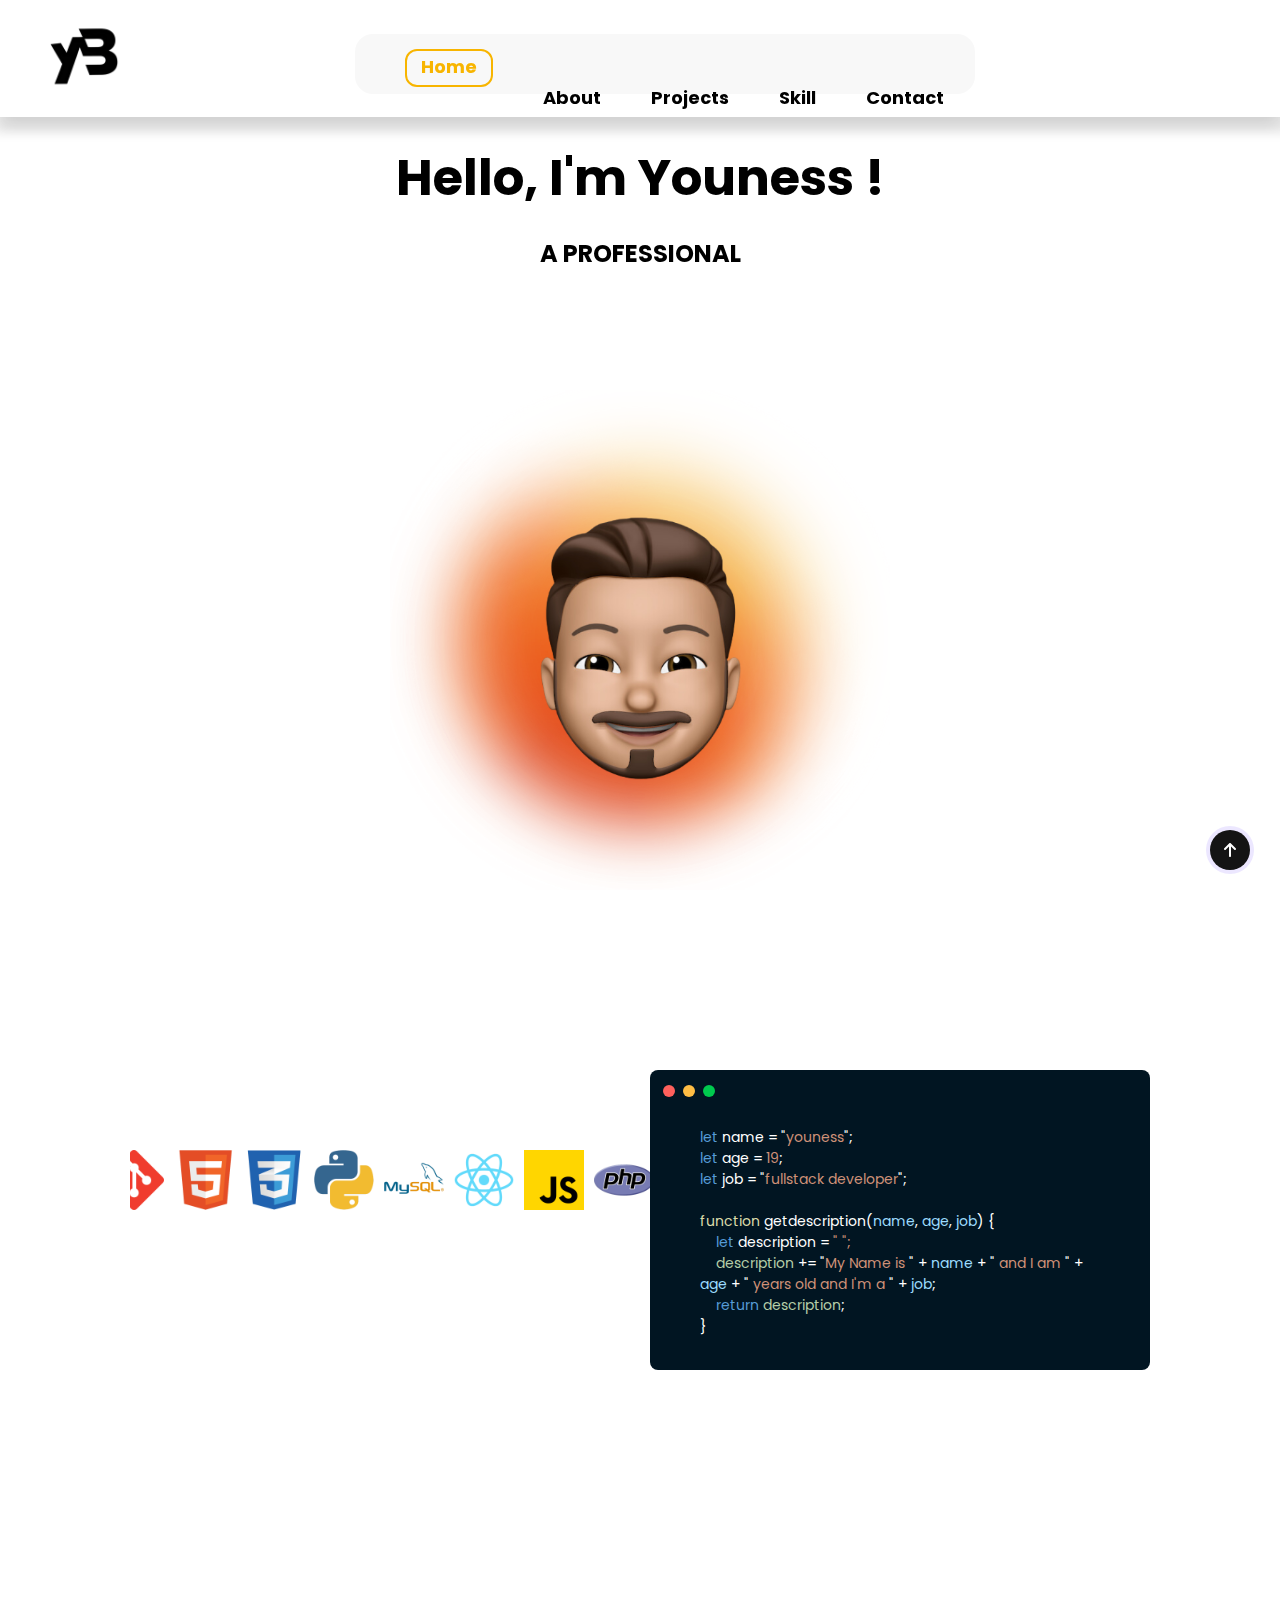
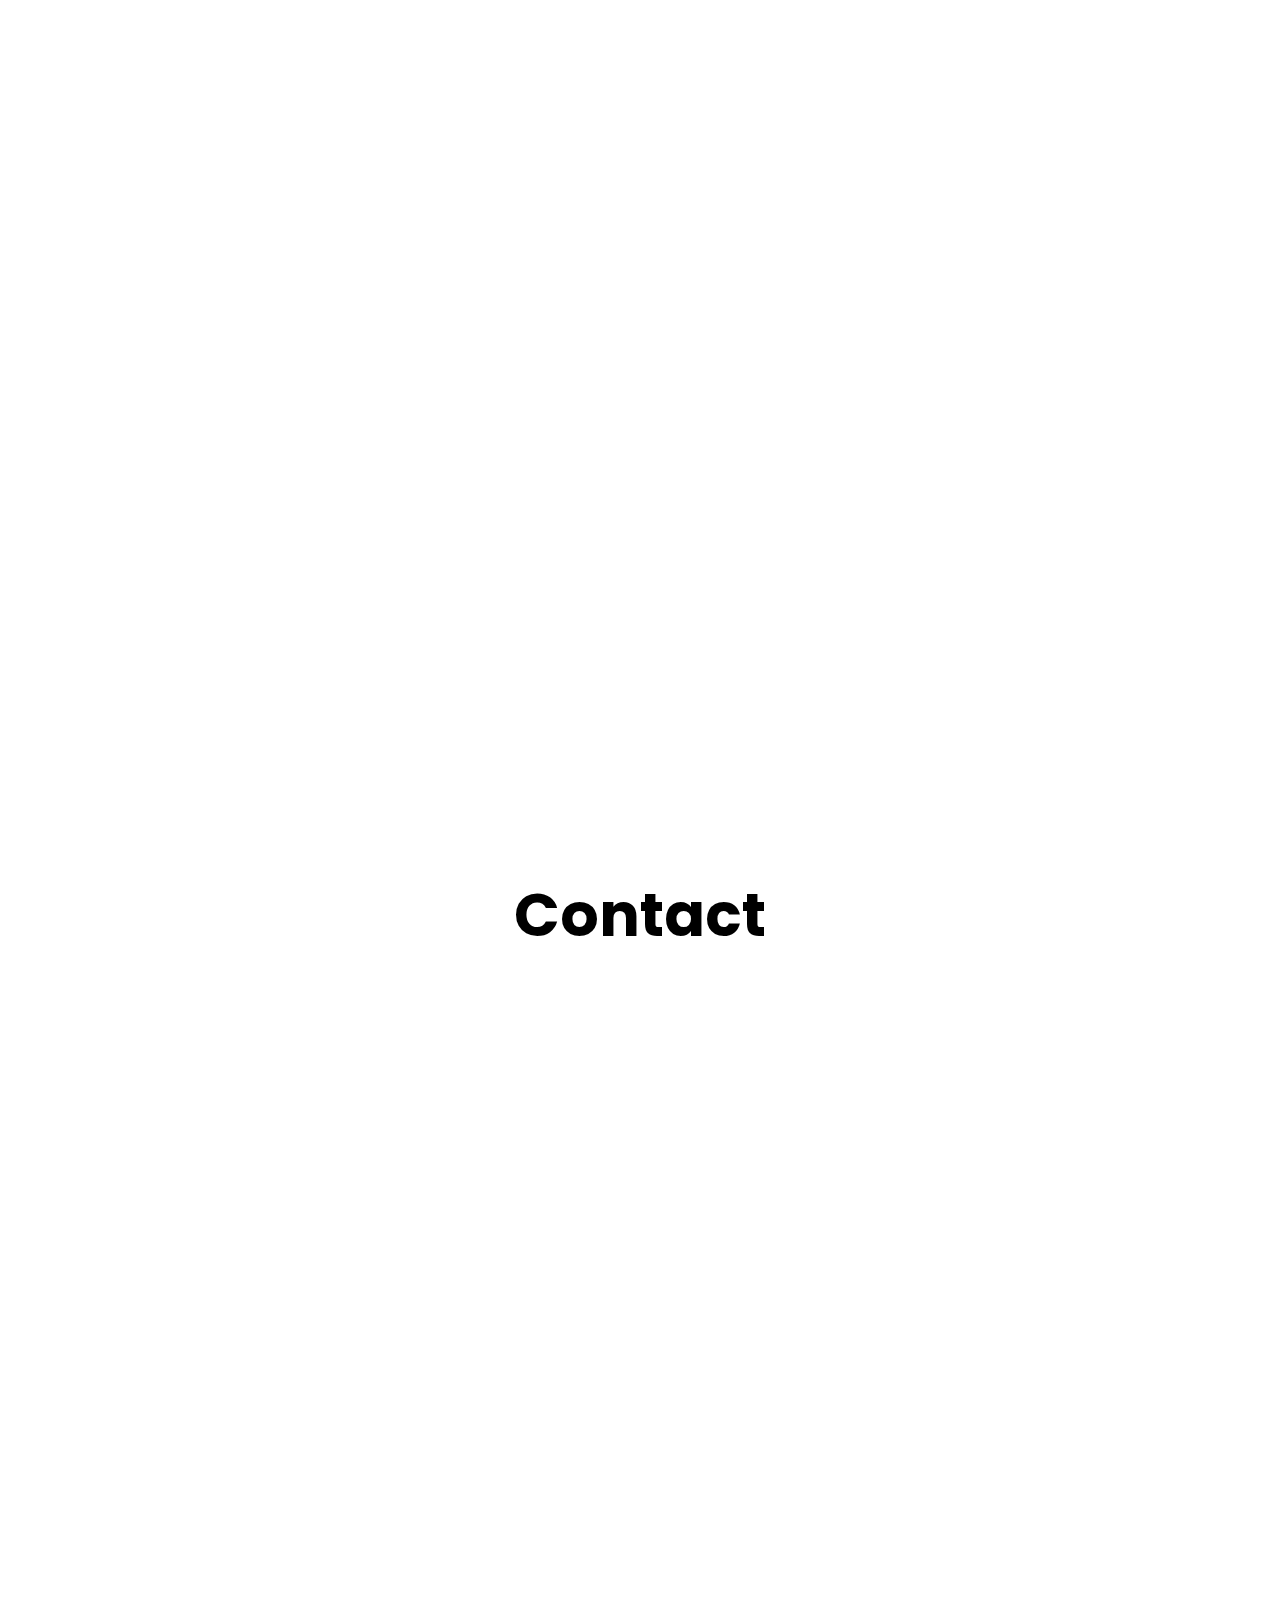
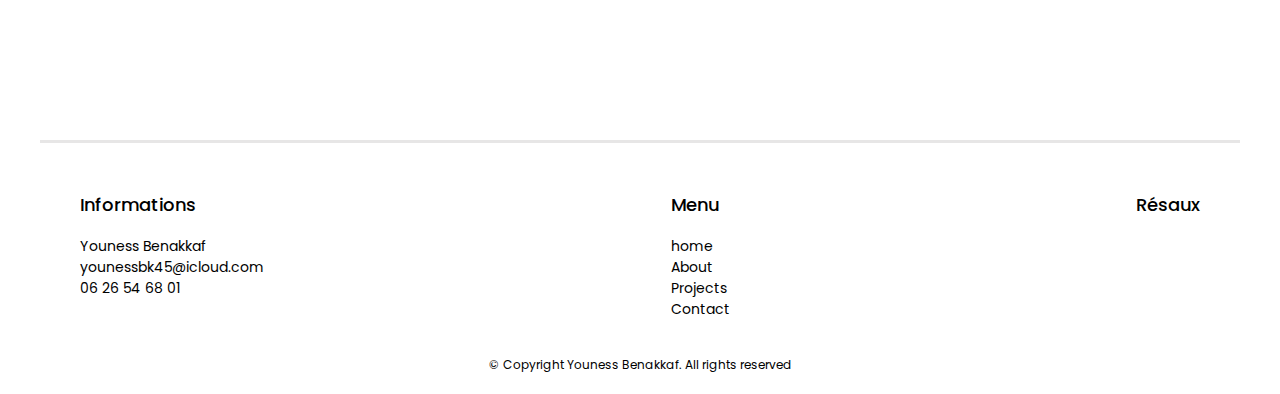
==== index.html @ 7cfbfdf6 "modif css" ====
<!DOCTYPE html>
<html lang="fr">
<head>
    <meta charset="UTF-8">
    <meta name="viewport" content="width=device-width, initial-scale=1.0">
    <link href="https://cdn.jsdelivr.net/npm/bootstrap@5.3.2/dist/css/bootstrap.min.css" rel="stylesheet" integrity="sha384-T3c6CoIi6uLrA9TneNEoa7RxnatzjcDSCmG1MXxSR1GAsXEV/Dwwykc2MPK8M2HN" crossorigin="anonymous">
    <link rel='stylesheet' href='https://cdn-uicons.flaticon.com/2.1.0/uicons-bold-straight/css/uicons-bold-straight.css'>
    <link rel="stylesheet" href="https://cdnjs.cloudflare.com/ajax/libs/font-awesome/6.5.1/css/all.min.css" integrity="sha512-DTOQO9RWCH3ppGqcWaEA1BIZOC6xxalwEsw9c2QQeAIftl+Vegovlnee1c9QX4TctnWMn13TZye+giMm8e2LwA==" crossorigin="anonymous" referrerpolicy="no-referrer" />
    <link rel="preconnect" href="https://fonts.googleapis.com">
    <link rel="preconnect" href="https://fonts.gstatic.com" crossorigin>
    <link href="https://fonts.googleapis.com/css2?family=Poppins:ital,wght@0,100;0,200;0,300;0,400;0,500;0,600;0,700;0,800;0,900;1,100;1,200;1,300;1,400;1,500;1,600;1,700;1,800;1,900&display=swap" rel="stylesheet">
    <link rel="stylesheet" href="index.css">
</head>
<body onload="applyStyleOnLoad()">
 
<header>
    <div class="oui">

        <div class="logo">
            <a href="index.html" onclick="onPageLinkClicked('un')"><img src="images/Design sans titre-69.png" alt="" srcset=""></a>
        </div>

        <div class="pages">
            <div class="infos">
                <a href="index.html" onclick="onPageLinkClicked('un')"><h5 id="un">Home</h5></a>
                <a href="pages/about.html" onclick="onPageLinkClicked('deux')"><h5 id="deux">About</h5></a>
                <a href="pages/projects.html" onclick="onPageLinkClicked('trois')"><h5 id="trois">Projects</h5></a>
                <a href="pages/skill.html" onclick="onPageLinkClicked('cinq')"><h5 id="cinq">Skill</h5></a>
                <a href="pages/contact.html" onclick="onPageLinkClicked('quatre')"><h5 id="quatre">Contact</h5></a>
                
            </div>
        </div>
        <div class="resaux">
            <a href="https://www.linkedin.com/in/youness-benakkaf-334a472b2?utm_source=share&utm_campaign=share_via&utm_content=profile&utm_medium=ios_app"><i class="fab fa-linkedin" ></i></a>
            <a href="https://github.com/ybkk65"><i class="fab fa-github" ></i></a>
            <a href="https://x.com/ybenakkaf?s=21&t=C0I7Cq6pZ4Nnw8e-dBh9cQ"><i class="fa-brands fa-x-twitter "></i></a>
        </div>
    </div>
</header>

<div id="navbarptit">
    <div class="navlog">
        <a href="index.html" onclick="onPageLinkClicked('un')"><img src="images/Design sans titre-69.png" alt="" srcset=""></a>
    </div>
    <div class="offnav">
        <div class="menu-toggle">
            <i class="fas fa-bars"></i>
            <i class="fas fa-times"></i> <!-- Ajout de l'icône croix -->
        </div>
        <div class="offnavcontent">
            <div class="redirection">
                <a href="../index.html" onclick="onPageLinkClicked('un')"><h5 id="un">Home</h5></a>
                <a href="./pages/about.html"  onclick="onPageLinkClicked('deux')"><h5 id="deux">About</h5></a>
                <a href="./pages/projects.html" onclick="onPageLinkClicked('trois')"><h5 id="trois">Projects</h5></a>
                <a href="./pages/skill.html" onclick="onPageLinkClicked('cinq')"><h5 id="cinq">Skill</h5></a>
                <a href="./pages/contact.html" onclick="onPageLinkClicked('quatre')"><h5 id="quatre">Contact</h5></a>
            </div>
            <div class="socialmedia">
                <a href="https://www.linkedin.com/in/youness-benakkaf-334a472b2?utm_source=share&utm_campaign=share_via&utm_content=profile&utm_medium=ios_app"><i class="fab fa-linkedin" ></i></a>
            <a href="https://github.com/ybkk65"><i class="fab fa-github" ></i></a>
            <a href="https://x.com/ybenakkaf?s=21&t=C0I7Cq6pZ4Nnw8e-dBh9cQ"><i class="fa-brands fa-x-twitter "></i></a>
            </div>
        </div>
    </div>
</div>
<main>
    <section class="home">
        <h1 class="hello">Hello, I'm Youness !</h1>
        <h2 class="pro"> A Professional</h2>
        <div class="ecrit">
            <div class="containere">
                <p><span class="typed-text"></span><span class="cursor">&nbsp;</span></p>
            </div>
        </div>            

        <div class="moi">
            <img src="images/Design sans titre-71 2.png" alt="" srcset="">
        </div>
    </section>

    <section class="competence">
        <div id="le_slide">
            <div class="slider-container">
                <div class="slider">
                    <img src="images/1.png" alt="git">
                    <img src="images/2.png" alt="html">
                    <img src="images/3.png" alt="css">
                    <img src="images/4.png" alt="python">
                    <img src="images/5.png" alt="mysql">
                    <img src="images/react.png" alt="react">
                    <img src="images/6.png" alt="javascript">
                    <img src="images/7.png" alt="php">
                    <img src="images/8.png" alt="bootstrap">
                </div>
            </div>
        </div>

        <div class="card">
            <div class="tools">
                <div class="circle">
                    <span class="red box"></span>
                </div>
                <div class="circle">
                    <span class="yellow box"></span>
                </div>
                <div class="circle">
                    <span class="green box"></span>
                </div>
            </div>
            <div class="card__content">
                <p>
                    <span class="keyword">let</span> name = "<span class="string">youness</span>";<br>
                    <span class="keyword">let</span> age = <span class="string">19</span>;<br>
                    <span class="keyword">let</span> job = "<span class="string">fullstack developer</span>";<br><br>
                    
                    <span class="function">function</span> getdescription(<span class="parameter">name</span>, <span class="parameter">age</span>, <span class="parameter">job</span>) {<br>
                        &nbsp;&nbsp;&nbsp;&nbsp;<span class="keyword">let</span> description = <span class="string">" ";</span><br>
                        &nbsp;&nbsp;&nbsp;&nbsp;<span class="variable">description</span> += "<span class="string">My Name is </span>" + <span class="parameter">name</span> + "<span class="string"> and I am </span>" + <span class="parameter">age</span> + "<span class="string"> years old and I'm a </span>" + <span class="parameter">job</span>;<br>
                        &nbsp;&nbsp;&nbsp;&nbsp;<span class="keyword">return</span> <span class="variable">description</span>;<br>
                    }
                </p>
                
            </div>
        </div>
    </section>

    <section class="allCard">
        <div class="line_one">
           
            <div class="skill_container">
                <a href="pages/skill.html" onclick="onPageLinkClicked('cinq')">
                <div class="contenue">
                    <h3>Skill</h3>
                    <p>Discover my skills</p>
                    <img src="images/Design sans titre-71.png" alt="">
                </div>
            </a>
            </div>
           
            <div class="about_container">
                <a href="pages/about.html" onclick="onPageLinkClicked('deux')">
                <div class="contenue">
                    <h3>About Me</h3>
                    <p>Who i’am and what I do</p>
                    <img src="images/Design sans titre-70.png" alt="">
                </div>
            </div>
        </a>
        </div>

        <div class="line_two">
            <div class='projects_container'>
                <a href="pages/projects.html" onclick="onPageLinkClicked('trois')">
                <div class="contenue2">
                    <h3>Projects</h3>
                    <p>Projects i have made</p>
                    <div class="projectContainer">
                        <img src="images/9.png" alt="">
                        <img src="images/10.png" alt="">
                        <img src="images/11.png" alt="">
                        <img src="images/12.png" alt="">
                        <img src="images/13.png" alt="">
                    </div>
                </div>
                <i class="fa-solid fa-angle-right"></i>
            </div>
        </a>
        </div>
    </section>

    <section id="contact">
        <h2>Contact</h2>
        <div class="allContact">
            <div class="contact_container">
                <div class="contenue">
                    <div class="info">
                        <h3>Say,<br>Hello!</h3>
                        <img src="images/Design sans titre-70 copie.png" alt="">
                    </div>
                    <p>Vous souhaitez me contacter?<br>
                        Vous pouvez le faire en cliquant sur le bouton !</p>
                    <button class="learn-more">
                        <span class="circle" aria-hidden="true">
                            <span class="icon arrow"></span>
                        </span>
                        <a href="pages/contact.html" onclick="onPageLinkClicked('quatre')"><span class="button-text">Contact me</span></a>
                    </button>
                </div>
            </div>
        </div>
    </section>
</main>

<footer>

    <div class="footer-container">

        <div class="one">
            <div>
                <p>Informations</p>
            </div>
            
            <div>
                <ul>
                    <li>Youness Benakkaf</li>
                    <li>younessbk45@icloud.com</li>
                    <li>06 26 54 68 01</li>
                    <li></li>
                </ul>
            </div>
        </div>

        <div class="two">
            <div>
                <p>Menu</p>
            </div>
            
            <div>
                <ul>
                    <li>home</li>
                    <li>About</li>
                    <li>Projects</li>
                    <li>Contact</li>
                </ul>
            </div>
        </div>
    
        <div  class="tree">
            <div>
                <p>Résaux</p>
            </div>
            
            <div class="res">
                <a href="https://www.linkedin.com/in/youness-benakkaf-334a472b2?utm_source=share&utm_campaign=share_via&utm_content=profile&utm_medium=ios_app"><i class="fab fa-linkedin" ></i></a>
            <a href="https://github.com/ybkk65"><i class="fab fa-github" ></i></a>
            <a href="https://x.com/ybenakkaf?s=21&t=C0I7Cq6pZ4Nnw8e-dBh9cQ"><i class="fa-brands fa-x-twitter "></i></a>
            </div>
        </div>
        
    </div>


    <span class="footer__copy">
        &#169; Copyright Youness Benakkaf. All rights reserved
      </span>
</footer>

<div class="gotop">
    <button class="button">
        <svg class="svgIcon" viewBox="0 0 384 512">
            <path d="M214.6 41.4c-12.5-12.5-32.8-12.5-45.3 0l-160 160c-12.5 12.5-12.5 32.8 0 45.3s32.8 12.5 45.3 0L160 141.2V448c0 17.7 14.3 32 32 32s32-14.3 32-32V141.2L329.4 246.6c12.5 12.5 32.8 12.5 45.3 0s12.5-32.8 0-45.3l-160-160z"></path>
        </svg>
    </button>
</div>


<script src="scrollreveal.min.js"></script>
<script src="../nav.js"></script>
<script src="index.js"></script>
<script src="https://cdn.jsdelivr.net/npm/gsap@3.12.5/dist/gsap.min.js"></script>
<script src="animations.js"></script>
<script src="https://cdn.jsdelivr.net/npm/bootstrap@5.3.3/dist/js/bootstrap.bundle.min.js" integrity="sha384-YvpcrYf0tY3lHB60NNkmXc5s9fDVZLESaAA55NDzOxhy9GkcIdslK1eN7N6jIeHz" crossorigin="anonymous"></script>

</body>
</html>
---- index.css ----
/*body and all style*/
@media only screen and (max-width: 767px) {
  body {
    overflow-x: hidden;
    margin: 0;
    padding: 0;
  }
}
*{
  font-family: "Poppins", sans-serif;
  z-index: 1;
}
body{
  max-width: 1200px;
margin: 140px auto 0 auto;



}

/*header style*/
/*header style*/
header {
  position: fixed;
  top: 0;
  padding-top: 20px;
  padding-bottom: 20px;
  left: 50%;
  transform: translateX(-50%);
  width: 100%; /* Largeur de 90% de la largeur de la fenêtre */
 /* Largeur maximale de 1200px */
  background-color: white; /* Ajout pour assurer la visibilité */
  z-index: 999; /* Assure que le header reste au-dessus du contenu */

  box-shadow: 2px 8px 10px 8px rgba(0,0,0,0.1),0px 10px 15px -3px rgba(0,0,0,0.1);
  backdrop-filter: blur(12px);
  -webkit-backdrop-filter: blur(12px);
}






#navbarptit{
  display: none;
}


.oui {
  display: flex;
  justify-content: space-between; /* Ajout */
  align-items: center; /* Ajout */
  max-width: 1200px;
  margin: 0 auto;
  padding-left: 15px;
  padding-right: 15px;
  
}


.logo{
  padding-left: 10px;
}
.logo img{
  width: 70px;
 

}

.pages{
  margin-top: 10px;
  display: flex;
  width: 620px;
  height: 60px;
  border-radius: 18px;
  background-color: #F8F8F8;
  
} 

.infos h5{
  font-size: 18px;


} 

.infos{
  display: flex;
  margin: 20px 50px;
  gap: 50px;
}

.infos a{
  text-decoration: none;
  color: black;
}



.resaux{
  display: flex;
  flex-wrap: nowrap;
  
  
}
.resaux i{
  margin-top: 15px;
  margin-right: 10px;
  font-size: 24px;
}

/*MAIN*/

/* section home style */
.home{
  margin-top: 60px;

  margin-bottom: 180px; 
}


.home h1{
margin-bottom: 10px;
font-size: 50px;
text-align: center;  

}
.home h2{
text-align: center;
text-transform: uppercase;
}
:root {
--Primary-Gradient: linear-gradient(125deg, #ff8660 61.79%, #9a33ff 80.51%);
}

.typed-text {
background: var(--Primary-Gradient);
background-clip: text;
-webkit-background-clip: text;
-webkit-text-fill-color: transparent;
font-size: 75px;
}

.ecrit{

text-align: center;

}

.moi img{

width: 500px;
margin-top: -30px;

}
.moi{
display: flex;
justify-content: center;
}



 /* section competence                  ___________________*/

/* section avec le slide */

#le_slide{
  margin-top: 70px;
  margin-bottom: 80px;


}

.slider-container {
  width: 500px;
  overflow: hidden;
  margin: 0 auto;
  padding: 10px;
}

.slider {
  display: flex;
}

.slider img {
  width: 60px;
  height: auto;
  margin-left: 10px;
}

/*card effet fenetre */

.card {
  max-width: 500px;
  height: 300px;
  
  background-color: #011522;
  border-radius: 8px;
  z-index: 2;
  margin-bottom: 60px;
 }

 /*card contenet*/

 .card__content{
  width: 80%;
  margin: 10px auto;
 }
 .card__content p{
  color: white;
  font-size: 14px;
 }
 .keyword {
  color: #569CD6; /* Couleur des mots-clés */
}

.string {
  color: #CE9178; /* Couleur des chaînes de caractères */
}

.function {
  color: #DCDCAA; /* Couleur des noms de fonctions */
}

.parameter {
  color: #9CDCFE; /* Couleur des paramètres de fonction */
}

.variable {
  color: #B5CEA8; /* Couleur des noms de variables */
}

 
 .tools {
  display: flex;
  align-items: center;
  padding: 9px;
 }
 
 .circle {
  padding: 0 4px;
 }
 
 .box {
  display: inline-block;
  align-items: center;
  width: 10px;
  height: 10px;
  padding: 1px;
  border-radius: 50%;
 }
 
 .red {
  background-color: #ff605c;
 }
 
 .yellow {
  background-color: #ffbd44;
 }
 
 .green {
  background-color: #00ca4e;
 }


 .competence{
  display: flex;
  justify-content: center;

 }


/*section allCard */

.allCard{
  margin-top: 250px;
}
.line_one{
  width: 100%;
  display: flex;
justify-content: center;
margin-bottom: 30px;

}

.skill_container{
  height: 300px;
  width: 400px;
  background-color:#F8F8F8;
  border-radius: 18px;
  margin-right: 40px;
  box-shadow: 0px 10px 15px 3px rgba(0,0,0,0.1);
}




.about_container{
    height: 300px;
  width: 400px;
  background-color:#F8F8F8;
  border-radius: 18px;
  box-shadow: 0px 10px 15px 3px rgba(0,0,0,0.1);
  

}

.projects_container{
       height: 250px;
  width: 840px;
  background-color:#F8F8F8;
  border-radius: 18px;
  margin-bottom: 60px;
  box-shadow: 0px 10px 15px 3px rgba(0,0,0,0.1);
}

.line_two{
  display: flex;
  justify-content: center;
}

.contenue{
  margin-top:20px;
  text-align: center;
}

.contenue img{
  width: 200px;
  margin-top: -20px;
  
}
.contenue2{
 margin-top: 20px;
 margin-left: 20px;
}

.projects_container i{
  display: flex;
  justify-content: end;
  font-size: 25px;
  margin: 22px;
  margin-top: -100px;
}

.projectContainer img{
  width: 110px;
 border-radius: 12px;
 margin-left: 10px;
 box-shadow: 0px 10px 15px -15px rgba(0,0,0,0.1);
}








/* Bouton de retour en haut de page */
.button {
  width: 40px;
  height: 40px;
  border-radius: 50%;
  background-color: rgb(20, 20, 20);
  border: none;
  font-weight: 600;
  display: flex;
  align-items: center;
  justify-content: center;
  box-shadow: 0px 0px 0px 4px rgba(180, 160, 255, 0.253);
  cursor: pointer;
  transition-duration: 0.3s;
  overflow: hidden;
  position: relative;
}

.svgIcon {
  width: 12px;
  transition-duration: 0.3s;
}

.svgIcon path {
  fill: rgb(255, 255, 255);
}

.button:hover {
  width: 140px;
  border-radius: 50px;
  transition-duration: 0.3s;
  background-color: rgb(181, 160, 255);
  align-items: center;
}

.button:hover .svgIcon {
  transition-duration: 0.3s;
  transform: translateY(-200%);
}

.button::before {
  position: absolute;
  bottom: -20px;
  content: "Back to Top";
  color: white;
  font-size: 0px;
}

.button:hover::before {
  font-size: 13px;
  opacity: 1;
  bottom: unset;
}

.gotop {
  position: fixed;
  bottom: 30px;
  right: 30px;
  z-index: 999;
}

/*contact button style */

button {
  position: relative;
  display: inline-block;
  cursor: pointer;
  outline: none;
  border: 0;
  vertical-align: middle;
  text-decoration: none;
  background: transparent;
  padding: 0;
  font-size: inherit;
  font-family: inherit;
 }
 
 button.learn-more {
  width: 12rem;
  height: auto;
 }
 
 button.learn-more .circle {
  transition: all 0.45s cubic-bezier(0.65, 0, 0.076, 1);
  position: relative;
  display: block;
  margin: 0;
  width: 3rem;
  height: 3rem;
  background: #303dec;
  border-radius: 1.625rem;
 }
 
 button.learn-more .circle .icon {
  transition: all 0.45s cubic-bezier(0.65, 0, 0.076, 1);
  position: absolute;
  top: 0;
  bottom: 0;
  margin: auto;
  background: #fff;
 }
 
 button.learn-more .circle .icon.arrow {
  transition: all 0.45s cubic-bezier(0.65, 0, 0.076, 1);
  left: 0.625rem;
  width: 1.125rem;
  height: 0.125rem;
  background: none;
 }
 
 button.learn-more .circle .icon.arrow::before {
  position: absolute;
  content: "";
  top: -0.29rem;
  right: 0.0625rem;
  width: 0.625rem;
  height: 0.625rem;
  border-top: 0.125rem solid #fff;
  border-right: 0.125rem solid #fff;
  transform: rotate(45deg);
 }
 
 button.learn-more .button-text {
  transition: all 0.45s cubic-bezier(0.65, 0, 0.076, 1);
  position: absolute;
  top: 0;
  left: 0;
  right: 0;
  bottom: 0;
  padding: 0.75rem 0;
  margin: 0 0 0 1.85rem;
  color: #282936;
  font-weight: 600;
  line-height: 1.6;
  text-align: center;
 }
 
 button:hover .circle {
  width: 100%;
 }
 
 button:hover .circle .icon.arrow {
  background: #fff;
  transform: translate(1rem, 0);
 }
 
 button:hover .button-text {
  color: #fff;
 } 

 /*contact section style */

 #contact{
  margin-top: 100px;
  margin-bottom: 250px;
  
 }

 #contact h2{
  text-align: center;
  font-size: 60px;
  padding: 50px;
  padding-bottom: 80px;
 }


 .allContact{
  display: flex;
  justify-content: center;
  margin: 0 auto;
 
 }

 .contact_container{
      height: 400px;
  width: 500px;
  background-color:#F8F8F8;
  border-radius: 18px;
  box-shadow: 0px 10px 15px 3px rgba(0,0,0,0.1);
  
  
 } 

 .contact_container .contenue{ 
  padding-left: 30px;
 }
 .contact_container p{
  text-align: start;
  width: 80%;
  margin : 0 auto;
 }
 
.info{
  padding: 20px 0;
  display: flex;
  width: 80%;
  margin : 0 auto;

}
 .info img{
  width: 80px;
  height:  80px;
  margin-left: 30px;
  margin-top: 10px;
 }

 .info h3{ 

  font-size: 44px;
  text-align: left;

 }

.learn-more{
  margin-top: 80px;
  padding-left: -30px;
} 

/*footer-container*/

.footer-container{
  display: flex;
  justify-content: space-between;
  border-top:#e7e6e6 solid 3px;

}

.footer-container ul {
  list-style-type: none;
}
.footer-container li {
  font-size: 14px;
}
.footer-container p {
  font-size: 18px;
 font-weight: 500;
}
.one, .two, .tree {
  text-align: left;
  margin-top: 30px;
}

.one ul,
.two ul {
  padding-left: 0;
}

.one {
  padding-left : 40px;
}
.tree {
  padding-right: 40px;
}


.footer__copy{
  display: flex;
  justify-content: center;
  padding: 20px;
  font-size: 12px;
}

a{
  text-decoration: none;
  color: black;
}



/* Bouton "CV" */
.download-button {
  position: relative;
  color: rgb(19, 19, 19);
  font-size: 15px;
  font-weight: 600;
  z-index: 1;
  background-color: white;
  border: none;
  border-radius: 10px;
}

.download-button .docs {
  display: flex;
  align-items: center;
  justify-content: space-between;
  gap: 10px;
  min-height: 40px;
  padding: 0 10px;
  border-radius: 4px;
  z-index: 1;
  background-color: #F8F8F8;
  border: solid 1px #e8e8e82d;
  transition: all 0.5s cubic-bezier(0.77, 0, 0.175, 1);
}

.download-button:hover {
  box-shadow: rgba(233, 233, 233, 0.555) 0px 54px 55px,
    rgba(0, 0, 0, 0.12) 0px -12px 30px, rgba(0, 0, 0, 0.12) 0px 4px 6px,
    rgba(0, 0, 0, 0.17) 0px 12px 13px, rgba(0, 0, 0, 0.09) 0px -3px 5px;
}

.download {
  position: absolute;
  inset: 0;
  display: flex;
  align-items: center;
  justify-content: center;
  margin: 0 auto;
  z-index: -1;
  width: 60%;
  margin-top: 10%;
  height: 80%;
  transform: translateY(0%);
  background-color: #01e056;
  transition: all 0.5s cubic-bezier(0.77, 0, 0.175, 1);
  cursor: pointer;
}

.download-button:hover .download {
  transform: translateY(100%);
}

.download svg polyline,
.download svg line {
  animation: docs 1s infinite;
}

@keyframes docs {
  0% {
    transform: translateY(0%);
  }

  50% {
    transform: translateY(-15%);
  }

  100% {
    transform: translateY(0%);
  }
}

@media screen and (max-width: 940px) {


  body{
    margin: 0;
    
    overflow-x: hidden;
    padding: 0;
 
  }

  header{
    top: 0;
   
  }




 
  .home{
    padding-top: 60px;
  }

  .home h1 {
    font-size: 36px;
  }

  .typed-text {
    font-size: 50px;
  }

  .moi img{
    max-width: 340px;
    margin-top: 15px;
  }

  .competence{
    display: flex;
    flex-direction: column;
    margin-top: -150px;
    
  }

.card{
  max-width: 500px ;
  width: 85%;
  margin: 0 auto;
}



.line_one{  
  display: flex;
  flex-direction: column;
}

.skill_container{
  width: 90%;
  margin: 30px auto;
}

.about_container{
  width: 90%;
  margin: 30px auto;
}

.projects_container{
  width: 90%;
  margin: 30px auto;
  
}

.projectContainer{
  width: 90%;

  display: flex;
  overflow-x: scroll;
}

.projects_container i{
  margin-top: -70px;
  margin-right: -0.1px;
}

.slider-container {
  width: 100%;
}

#contact {
  margin-top: 30px;
}
#contact h2{
  font-size: 40px;
  
}

.contact_container{
  width: 90%;
  margin: 30px auto;
}



li{
  margin-bottom: 3px;
  font-size: 14px;
}

.tree{
  text-align: center;
}
.res{
  display: flex;
 justify-content: center;
 margin-right: -7px;
  
  
}
.res i{
  margin-right: 10px;
  font-size: 16px;
}

.footer__copy{
  font-size: 10px;
}


.resaux{
  display: none;
}


.oui {
  display: flex;
flex-direction: column;
  
}

.logo img{
  margin-top: -16px;
  width: 40px;
}
.logo{
  padding-left: 20px;
}

.two p {
  font-size: 14px;
}

.two li{
  font-size: 11px;
}
.one p {
  font-size: 14px;
}

.one li{
  font-size: 11px;
}

.tree p {
  font-size: 14px;
}

.slider-container{
  width: 80%;
}

.info h3{
  font-size: 30px;
}

.info p{
  font-size: 20px;
}


#formulaire{
  margin-top: 20px;
  padding-bottom: 80px;


}
}

/*about pâge*/

#aboutme{
  width: 90%;
  margin: 0 auto;
}
.description_1{
  display: flex;
  
  justify-content: space-between;
  margin-top: 80px;
  margin-bottom: 70px;
}

.maphoto img{
  max-width: 390px;
  border-radius: 200px;
}

.contenuDescription{
  max-width: 570px;
  
}
.animated-text {
  background: #FF15AD;
  background: linear-gradient(to right, #FF15AD 0%, #FF7F04 84%);
  -webkit-background-clip: text;
  -webkit-text-fill-color: transparent;
  

}



.contenuDescription h2  {
  margin-bottom: 40px;
  padding-top: 50px;
}

.parcour_1{
  width: 700px;
  background-color: #F8F8F8;
  border-radius: 12px;
  padding: 30px;
 margin-left: 25px;
 margin-bottom: 50px;
 margin-top: 30px;
 box-shadow: 0px 10px 15px 3px rgba(0,0,0,0.1);
}
.ensemble{
  display:flex;
  margin: 50px;
}

.contenue_1 h3{
  margin-bottom: 20px;
  font-size: 25px;
  font-weight: 700;
  background: #177CCF;
background: linear-gradient(to right, #177CCF 0%, #3ECDCF 100%);
-webkit-background-clip: text;
-webkit-text-fill-color: transparent;

}

.btncontact h3{
font-weight: 800;
}

.contenue_1 h5{
  font-weight: 500;
  margin-bottom: 15px;
  background: #FCEABB;
  background: linear-gradient(to right, #FCEABB 0%, #FCCD4D 0%, #F8B500 51%, #FBDF93 100%);
  -webkit-background-clip: text;
  -webkit-text-fill-color: transparent;
  

}

.contenue_1 li{
  font-weight: 300;

  
}

.contenue_1 ul{
  padding-left: 0;
   
  
}

.btncontact{
  display: flex;
  border-top: 2px solid #e7e6e6;
  padding-top: 80px;
  margin-bottom: 80px;
  width: 100%;

  
}

.lesdeux{
  width: 90%;
  margin: 0 auto;
  display: flex;
  gap: 6%;
}


.btncontact h5 {
  margin-left: 120px;
  width: 115px;
  margin-top: 25px;
  background-color: #F8B500;
  border-radius: 16px;
  color: white;
  transition: all 0.8s cubic-bezier(0.15, 0.83, 0.66, 1);
  font-size: 20px;
  font-weight: 400;
   text-align:center;
   padding: 8px 12px;
}

.btncontact h5:hover {
  transform: scale(1.06);
}

.codalogo{
  margin-right: 60px;
  margin-top: 50px;

}
.codalogo img{
  border-radius: 180px;
  width: 70px;
  margin-top: 40px ;
  margin-bottom: 20px;

  
}
.codalogo p{
  font-size: 14px;
}

.contenuDescription h1{
  font-size: 36px;
}
.Etudes h2{
  font-size: 36px;
  background: #0DFCE0;
  background: radial-gradient(ellipse farthest-side at bottom left, #0DFCE0 0%, #0E65CF 100%);
  -webkit-background-clip: text;
  -webkit-text-fill-color: transparent;
  
  
}
.Etudes p {
  font-weight: 400;
  margin-top: 20px;
}

.Etudes{
  margin-bottom: 80px;
  margin-top: 140px;
}

.maincontact{
  margin: 0 auto;
}

@media screen and (max-width: 1000px) {

  .contenuDescription {
    margin: 0 auto;
  }
  .contenuDescription p{
   width: 100%;
  }

  .description_1{
    display: flex;
  flex-wrap: wrap; 
  } 

  .maphoto{
    margin: 40px auto;
  }
  .maphoto img{
    width: 400px;
  
  }
  .codalogo{
    margin-right: 30px;
  }
  .contactandimg{
    display: flex;
  flex-wrap: wrap;
  justify-content: center;
margin: 0 auto;


   
  }

  #formulaire{
    margin-top: 20px;
  
  
  }


  .contactandimg{
    padding-left: 0;
    
    
     
    }
    
    .salut h3{
     text-align: center;
     
    }

    .salut img{
      margin-bottom: -210px;
      margin-left: -20px;
      
    }
}

@media screen and (max-width: 767px) {

 .contenuDescription p{
  font-size: 14px;
 }
 .maphoto img{
  max-width: 320px;
}


.ensemble{
  display: flex;
  flex-wrap: wrap;
  margin: 0;
  margin-left: -10px;
}

.parcours{
  margin-top: -80px;
  padding-bottom: 40px;
}

.parcours{
margin-left: 8px ;
margin-bottom: 15px;
}

.parcour_1{
  margin-left: 0;
  margin: 0 auto;
}

.btncontact {
  display: flex;
  margin-top: 30px;
  padding-top: 50px;
  margin-bottom: 50px;
}

.btncontact h3{
  margin-top: 14px;
  font-size: 14px;
  width: 100%;
  
  }


.btncontact h5{
  margin-left: 0;
  margin-top: 25px ;
  padding: 5px 0px;
  background-color: #F8B500;
  border-radius: 16px;
  color: white;
  font-size: 14px;
  text-align: center;
  
}

.codalogo img{
  width: 45px;
}
input{
  max-width: 80%;
  margin: 15px auto;
}

label{
  max-width: 80%;
  margin-left: 10%;
}

textarea{
  max-width: 80%;
  margin-left: 10%;
}


.salut img{
margin-bottom: -170px;
margin-top: -100px;
}

.salut{
  margin: 0 auto;
width: 80%;
}

.titrecontact{
  margin: 0 auto;
  
}

.salut{
  display: flex;
  flex-wrap: wrap-reverse;
  justify-content: center;
 

}




}

/* form contact style */

#formulaire{
  margin-top: 120px;
  
  margin-bottom: 20px;

  

}


@media screen and (min-width: 1000px) {

.maincontact{
  height: 80vh;
}
}

.champ{
  display: flex;
  flex-direction: column;

}



label{
  color:#FFC02C;
}




textarea:focus {
  outline: none;
}
input:focus {
  outline: none;
}
input{
  width: 400px;
  height: 50px;
  margin-bottom: 15px;
  border:  0px;
  border-bottom: solid 1px #FFC02C;
  font-weight: 300;
  color: rgb(166, 166, 166);
}

textarea{
  width: 400px;
  height: 200px;
  border:  0px;
  border-bottom: solid 1px #FFC02C; 
  color: rgb(166, 166, 166);
}

.envoyer{
  margin-top: 20px;
  display: flex;
  justify-content: center;
}

.envoyer input{
  width: 100px;
  border: none;
  border-radius: 18px;
  background-color:#FFC02C;
  color: white;
  font-size: 16px;
  height:40px;
  transition: all 0.8s cubic-bezier(0.15, 0.83, 0.66, 1);
}




.envoyer input:hover {
transform: scale(1.06);
}


.contactandimg{
  display: flex;
  width: 0 auto;
  justify-content: center;
  width: 90%;
gap: 90px;
margin-top: 50px;
margin-left: 30px;
margin-right: 30px;



 
}

.salut img{
  margin-top: -50px;
width: 100%;
height: auto;
}

.salut h3{
  margin-bottom: -50px;
  text-align: center;
  margin-top: 80px;
  font-size: 40px;
  background: #FFC02C;
background: linear-gradient(to bottom left, #FFC02C 38%, #FF0000 90%);
-webkit-background-clip: text;
-webkit-text-fill-color: transparent;

  
}


/* skill page css */

.losange{
  
  width: 380px;
display: flex;
 transform: rotate(45deg);

}
.aligner{
  margin-top: 100px;
  margin-bottom: 150px;
  display: flex;
  justify-content: center;
}
.skillcard{
  width: 120px;
  height: 120px;
  background-color:#F8F8F8;
  border-radius: 12px;
  box-shadow: 0px 10px 15px 3px rgba(0,0,0,0.1);
  transition: all 0.8s cubic-bezier(0.15, 0.83, 0.66, 1);
}






.skillcard:hover {
transform: scale(1.06);
}

.skillcard img {
  transform: rotate(-45deg);
  width: 60px;
  margin: 30px;

}
.etage1 .skillcard{
  margin: 10px;
}

.etage2 .skillcard{
  margin: 10px 10px 10px 0;
}

.etage3 .skillcard{
  margin: 10px 10px 10px 0;
}



.ls{
  margin: 0px auto;
  width: 90%;

}
.ls h3{
  font-weight: 500;
  font-size: 44px;
  
  margin-top: 60px;
  margin-bottom: 30px;
  background: #24CCCF;
background: linear-gradient(to right, #24CCCF 27%, #CC38CF 100%);
-webkit-background-clip: text;
-webkit-text-fill-color: transparent;

}

.ls p{
  width: 70%;
  
}


@media screen and (max-width:767px){


  .losange{
 
    justify-content: center;
  display: flex;
   transform: rotate(45deg);
  
  }
  .aligner{
    margin-top: 100px;
    margin-bottom: 150px;
    display: flex;
    justify-content: center;
  }
  .skillcard{
    width: 70px;
    height: 70px;
    background-color:#F8F8F8;
    border-radius: 12px;
    box-shadow: 0px 10px 15px 3px rgba(0,0,0,0.1);
    transition: all 0.8s cubic-bezier(0.15, 0.83, 0.66, 1);
  }
  
  .skillcard img {
    transform: rotate(-45deg);
    width: 40px;
    margin: 16px;
  
  }

  .ls{
    padding-top: 30px;
  }

  .ls p {
 width: 100%;
    font-size: 15px;

  }

  .ls h3{
     font-size: 34px; 
     margin-top: 100px;
     
  }
  #formulaire{
    margin-top: 20px;
  
  
  }

  .interpro span{
    font-size: 36px !important;
  }

  .salut h3{
    margin-top: 140px;
  }

  .salut img{
    margin-top: 10px;
  }
}


@media screen and  (max-width: 767px){


header{
  display: none;
}
#navbarptit {
    
    height: 70px;
    display: flex;
    justify-content: space-between;
    position: fixed;
    top: 0;
    box-shadow: 2px 8px 10px 8px rgba(0,0,0,0.1),0px 10px 15px -3px rgba(0,0,0,0.1);
    backdrop-filter: blur(12px);
    -webkit-backdrop-filter: blur(12px);
    padding: 0;
    margin: 0;
    z-index: 999;
}

.navlog img {
    width: 50px;
    margin: 10px 20px;
}

.offnavcontent {
    display: none;
    position: relative; /* Ajout de position relative */
}

.menu-toggle {
    cursor: pointer;
    
}

.fa-bars{
  margin: 20px 30px;
    font-size: 25px;
    right: 0;
    position: absolute;
}

.fa-times {
    display: none;
    position: absolute; /* Position absolue */
    z-index: 999; /* Placer l'icône de la croix au-dessus de tout */
    
}

.show {
    display: block;
}


#navbarptit {
  width: 100%;
}

.offnav {
  width: 100%;
}

.offnavcontent {
  width: 100%;
}

    .offnavcontent.active {
        display: block;
        position: relative; 
        max-width: 100vw; 
        position: fixed; 
        top: 0; 
        left: 0;
        right: 0;
        z-index: 500;
        padding: 30px;
        height: 100vh;
        box-shadow: 2px 8px 10px 8px rgba(0,0,0,0.1),0px 10px 15px -3px rgba(0,0,0,0.1);
        backdrop-filter: blur(24px);
        -webkit-backdrop-filter: blur(24px);
        z-index: 7;
    }

    .fa-bars.hide {
        display: none;
        
    }

    .fa-times.show {
        display: block;
        position: absolute; /* Position absolue */
        z-index: 999; /* Placer l'icône de la croix au-dessus de tout */
        margin: 30px;
        color: rgb(0, 0, 0);
        font-size: 25px;
        left:0;
    }


    .redirection a{
        color: black;
        text-decoration: none;
        font-size: 20px;
        
    }
    .redirection h5{
      margin-bottom: 20px;
    }

    .redirection{
        margin-top: 100px;
    }
  

    .socialmedia{
      position: fixed;
      bottom: 0;
      margin-bottom: 30px;
    }

    .socialmedia i{
      font-size: 20px;
      margin-right: 10px;
    }
  
    .projects p{
      font-size: 14px;
    }


}


/*project style */


.projects{
  width: 80%;
  margin: 120px auto;
}
.cardproject1{
  display: flex;

  margin-bottom: 100px;
  gap: 20px;

  
}

.cardproject1 img{
width: 140px;
margin: 30px;
box-shadow: 0px 10px 15px 3px rgba(0,0,0,0.1);
transition: all 0.8s cubic-bezier(0.15, 0.83, 0.66, 1);
border-radius: 20pc;
}


.cardproject1 img:hover{

  transform:scale(1.06);
  }


  .cardproject2{
    display: flex;
  
    margin-bottom: 100px;
    gap: 20px;
  
    
  }
  
  .cardproject2 img{
  width: 140px;
  margin: 30px;
  box-shadow: 0px 10px 15px 3px rgba(0,0,0,0.1);
  transition: all 0.8s cubic-bezier(0.15, 0.83, 0.66, 1);
  border-radius: 20pc;
  }
  
  
  .cardproject2 img:hover{
  
    transform:scale(1.06);
    }
  


    .cardproject3{
      display: flex;
    
      margin-bottom: 50px;
      gap: 20px;
    
      
    }
    
    .cardproject3 img{
    width: 140px;
    margin: 30px;
    box-shadow: 0px 10px 15px 3px rgba(0,0,0,0.1);
    transition: all 0.8s cubic-bezier(0.15, 0.83, 0.66, 1);
    border-radius: 20pc;
    }
    
    
    .cardproject3 img:hover{
    
      transform:scale(1.06);
      }

      

.projectcont{
  padding:30px;
  background-color:#F8F8F8;
  box-shadow: 0px 10px 15px 3px rgba(0,0,0,0.1);
  border-radius: 20px;
width: 600px;
}


.interpro span{

  font-weight: 500;
  font-size: 44px;
  background: #FF15AD;
  background: linear-gradient(to right, #FF15AD 0%, #FF7F04 84%);
  -webkit-background-clip: text;
  -webkit-text-fill-color: transparent;
}

.interpro p{
  margin-bottom: 80px;
  margin-top: 20px;
}


.viewmore{
text-align: center;
margin-top: 200px;
}

.viewmore button{
  
  padding:8px 22px;
  background: #FF15AD;
  background: linear-gradient(to right, #FF15AD 0%, #FF7F04 84%);
  color: white;
  border-radius: 16px;
 
}

.viewmore button:hover{
  transform: scale(1.06);
}

.viewmore p{
  font-size: 18px;
  font-weight: 500;
  
  }
  
  .projectcont span{
    background: #F8B500;
    background: radial-gradient(circle farthest-side at bottom left, #F8B500 0%, #FBDF93 100%);
    -webkit-background-clip: text;
    -webkit-text-fill-color: transparent;
    
font-weight: 600;
font-size: 24px;
    
  }
  

  .projectcont button{
    padding:8px 22px;
    background: #F8B500;
    color: white;
    border-radius: 16px;
   
  }

  .alignbtn{

    display: flex;
    justify-content: center;
  }

/*.projectContainers{
display: flex;
align-items: center;
flex-direction: column;
}


*/

@media screen and  (max-width: 900px){

  .cardproject1{
    display: flex;
    flex-wrap: wrap;
  }

  .cardproject1 img{
width: 80px;
margin-left: 0;
margin-bottom: 0;
  }

  .cardproject2{
    display: flex;
    flex-wrap: wrap;
  }

  .cardproject2 img{
width: 80px;
margin-left: 0;
margin-bottom: 0;
  }

  .cardproject3{
    display: flex;
    flex-wrap: wrap;
  }

  .cardproject3 img{
width: 80px;
margin-left: 0;
margin-bottom: 0;
  }
}


@media screen and  (max-width: 767px){

  .projects{
    margin-top: 120px;
  }

  .card{
   height: 350px;
   margin-bottom: -100px;
  }

  #contact{
    margin-bottom: 100px;
  }
  
  #contact h2{
    padding-bottom: 0;
  }

}
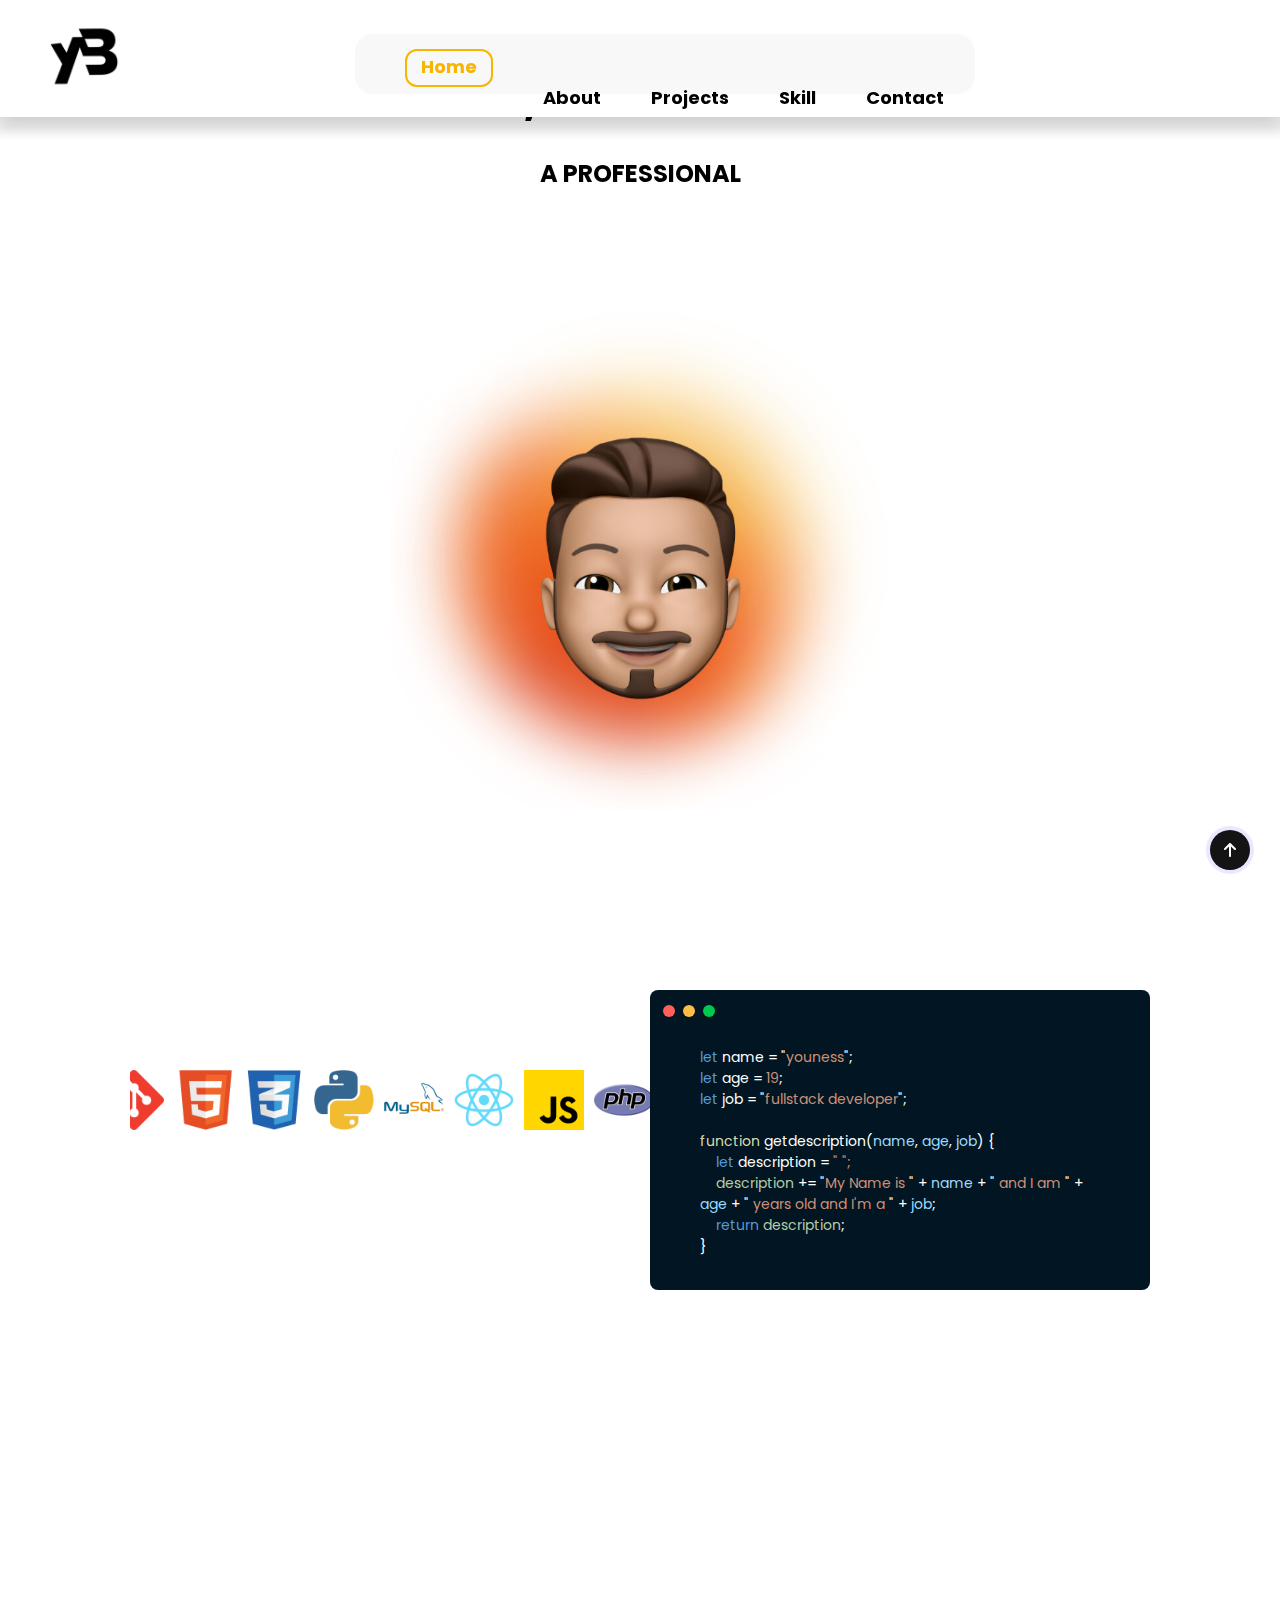
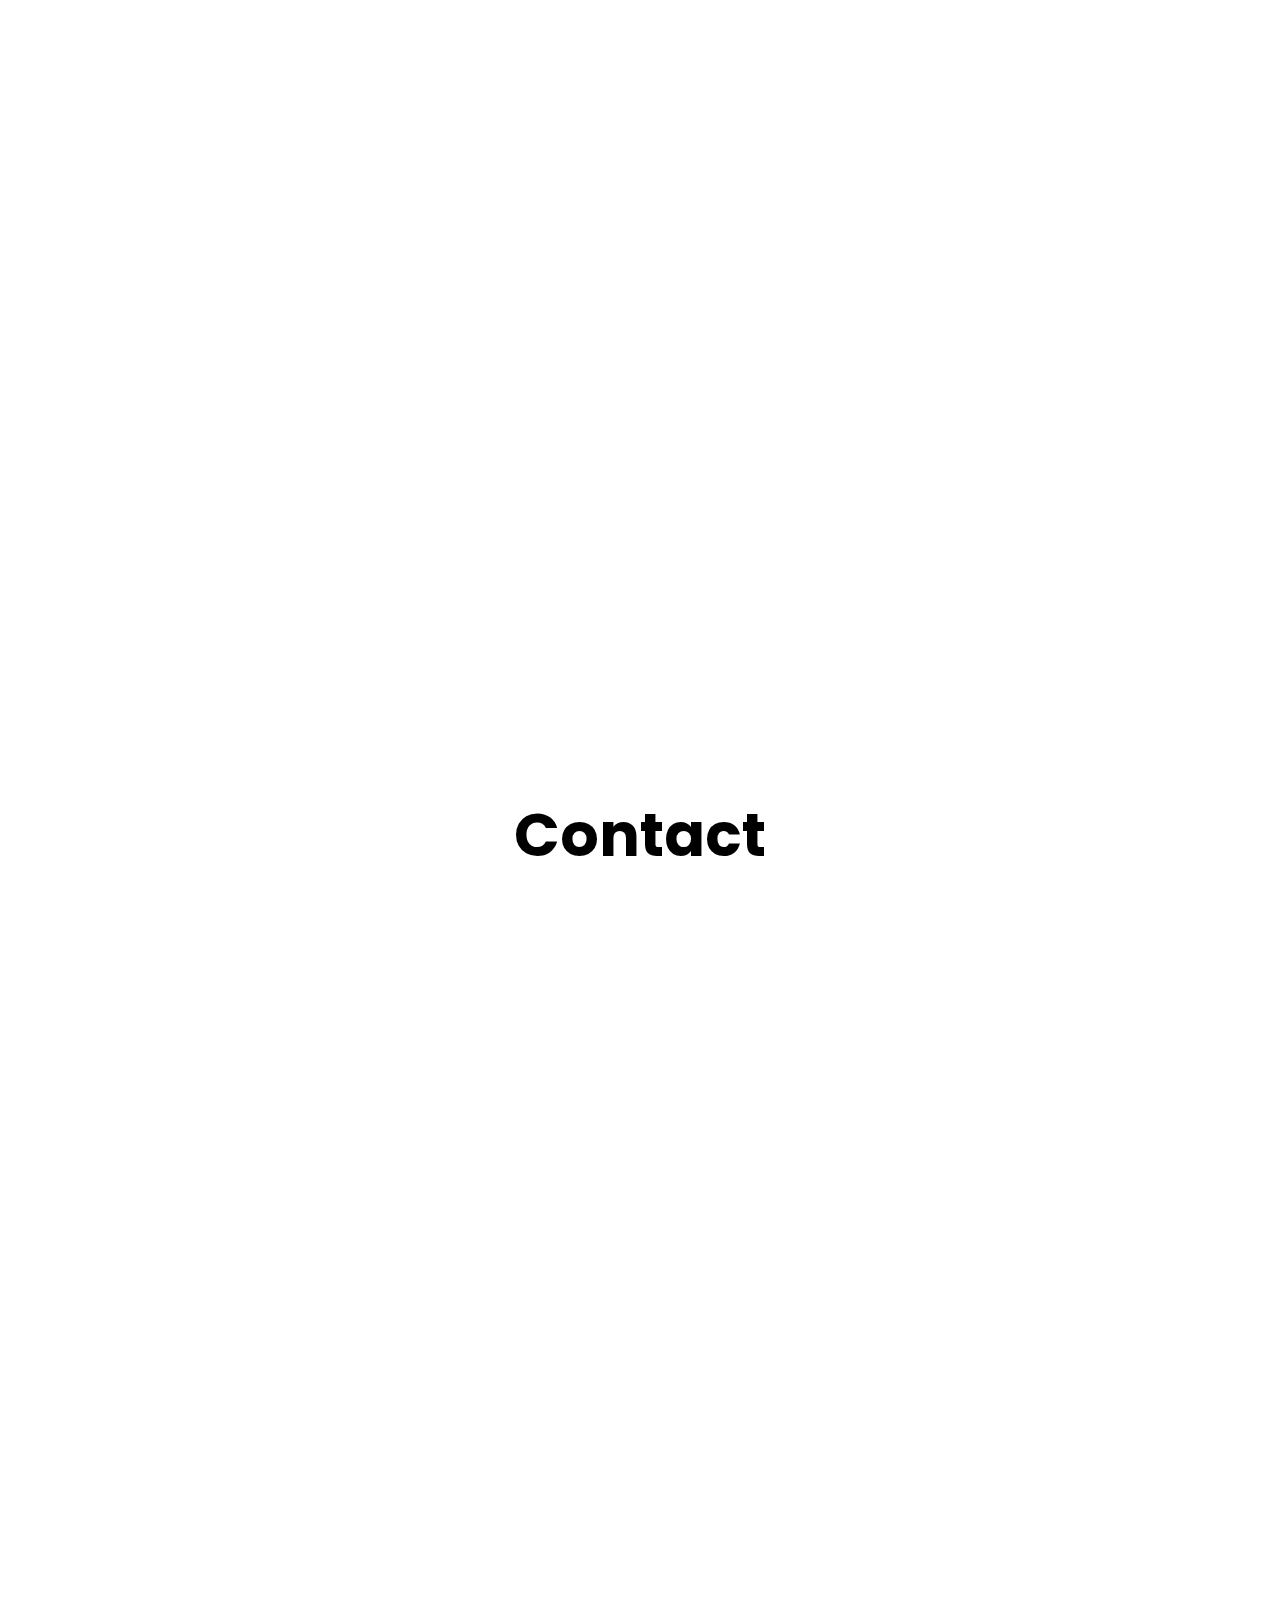
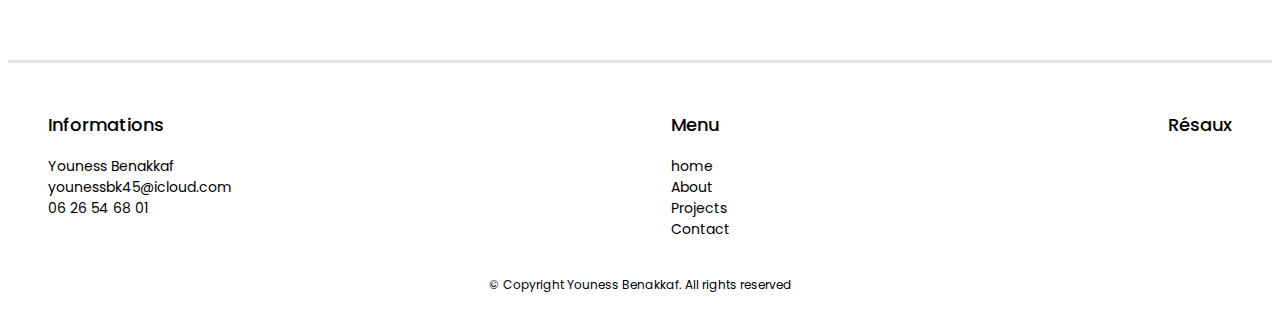
==== commit 7a3e10d6: "modif css" ====
--- a/index.html
+++ b/index.html
@@ -9,6 +9,15 @@
     <link rel="preconnect" href="https://fonts.googleapis.com">
     <link rel="preconnect" href="https://fonts.gstatic.com" crossorigin>
     <link href="https://fonts.googleapis.com/css2?family=Poppins:ital,wght@0,100;0,200;0,300;0,400;0,500;0,600;0,700;0,800;0,900;1,100;1,200;1,300;1,400;1,500;1,600;1,700;1,800;1,900&display=swap" rel="stylesheet">
+    <style>
+        @media screen and (max-width: 767px) {
+          body {
+            overflow-x: hidden;
+            margin: 0;
+    padding: 0;
+          }
+        }
+      </style>
     <link rel="stylesheet" href="index.css">
 </head>
 <body onload="applyStyleOnLoad()">
--- a/index.css
+++ b/index.css
@@ -1,21 +1,8 @@
 /*body and all style*/
-@media only screen and (max-width: 767px) {
-  body {
-    overflow-x: hidden;
-    margin: 0;
-    padding: 0;
-  }
-}
+
 *{
   font-family: "Poppins", sans-serif;
   z-index: 1;
-}
-body{
-  max-width: 1200px;
-margin: 140px auto 0 auto;
-
-
-
 }
 
 /*header style*/
@@ -337,8 +324,8 @@
 .projects_container i{
   display: flex;
   justify-content: end;
-  font-size: 25px;
-  margin: 22px;
+  font-size: 24px;
+  padding: 6px;
   margin-top: -100px;
 }
 
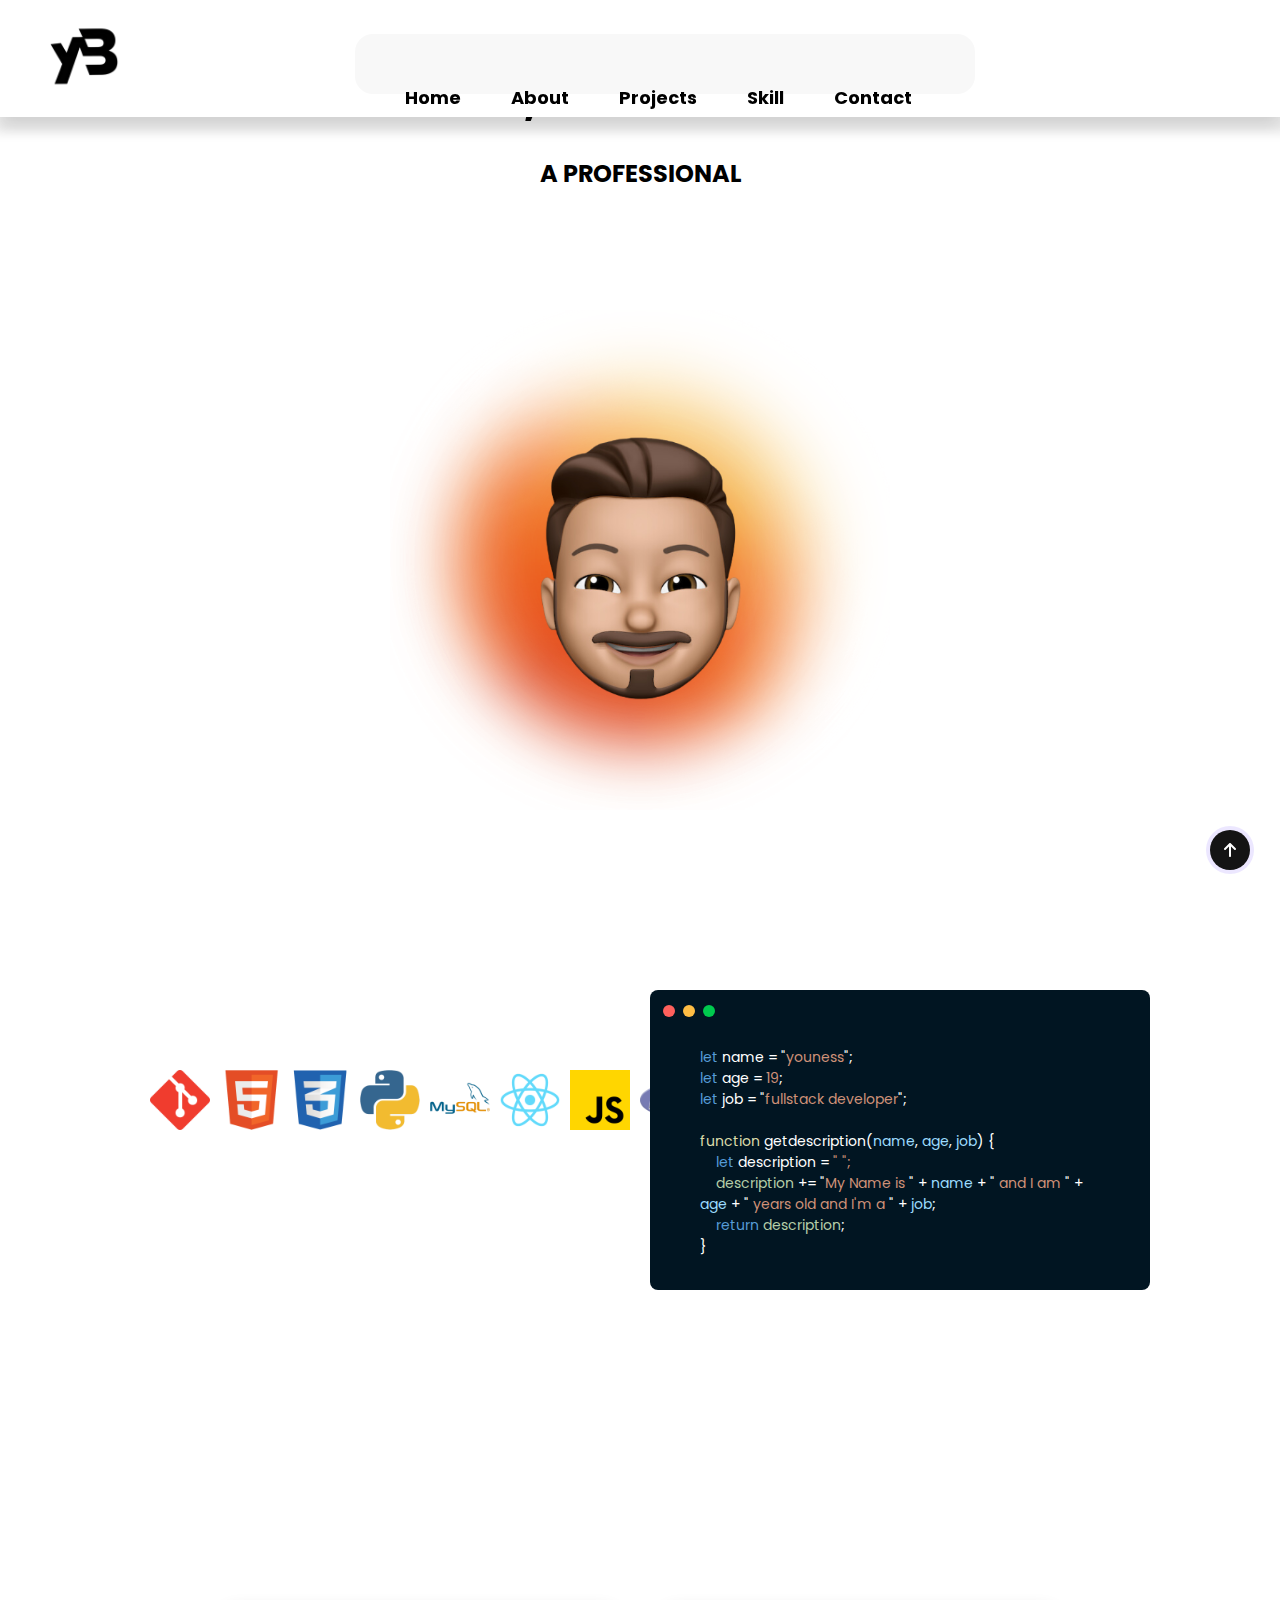
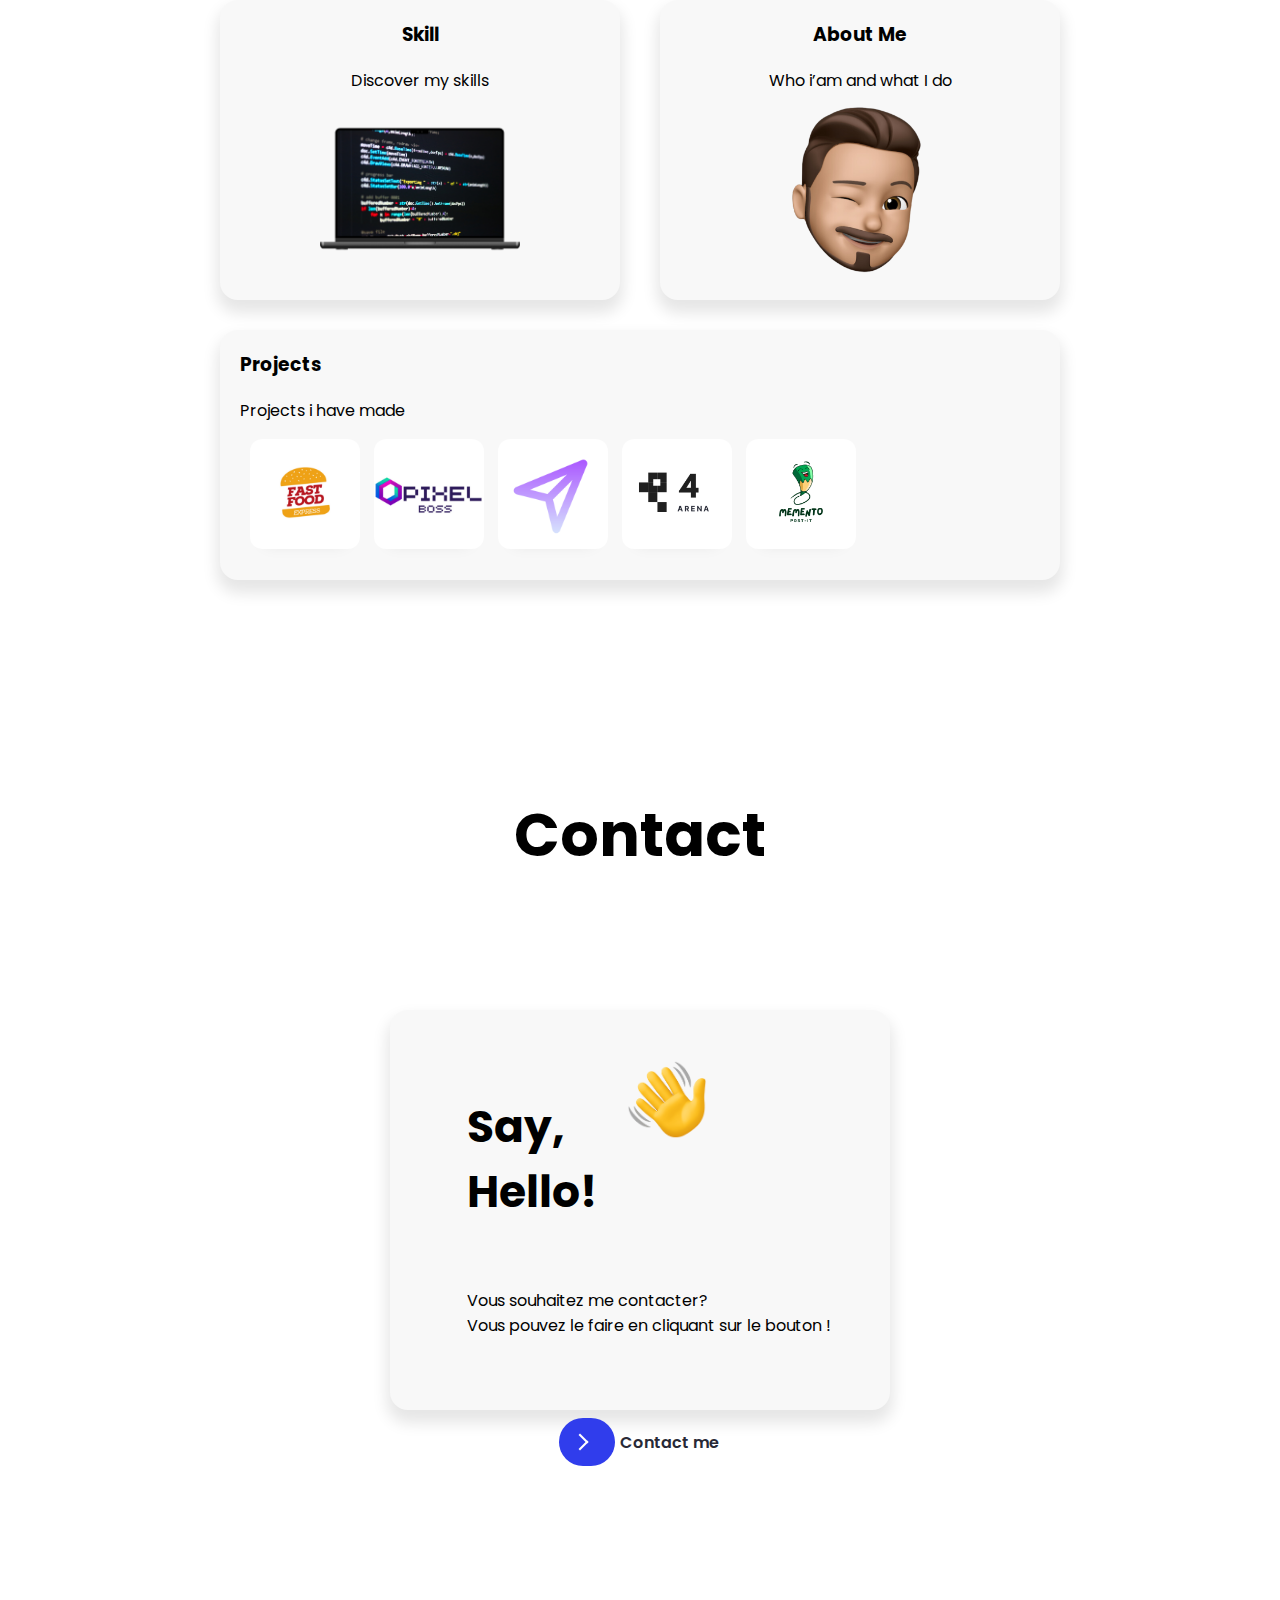
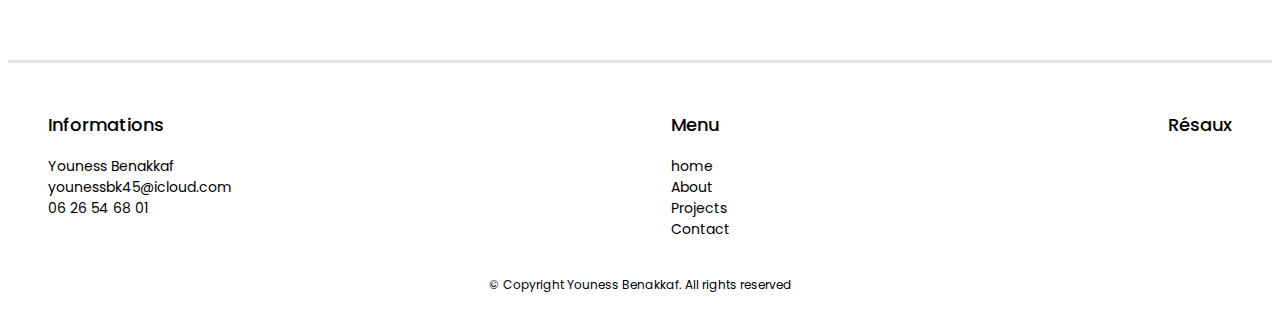
==== commit 4f478bc9: "modif css" ====
--- a/index.html
+++ b/index.html
@@ -9,18 +9,10 @@
     <link rel="preconnect" href="https://fonts.googleapis.com">
     <link rel="preconnect" href="https://fonts.gstatic.com" crossorigin>
     <link href="https://fonts.googleapis.com/css2?family=Poppins:ital,wght@0,100;0,200;0,300;0,400;0,500;0,600;0,700;0,800;0,900;1,100;1,200;1,300;1,400;1,500;1,600;1,700;1,800;1,900&display=swap" rel="stylesheet">
-    <style>
-        @media screen and (max-width: 767px) {
-          body {
-            overflow-x: hidden;
-            margin: 0;
-    padding: 0;
-          }
-        }
-      </style>
+
     <link rel="stylesheet" href="index.css">
 </head>
-<body onload="applyStyleOnLoad()">
+<body >
  
 <header>
     <div class="oui">
@@ -263,8 +255,10 @@
 </div>
 
 
-<script src="scrollreveal.min.js"></script>
+
 <script src="../nav.js"></script>
+
+
 <script src="index.js"></script>
 <script src="https://cdn.jsdelivr.net/npm/gsap@3.12.5/dist/gsap.min.js"></script>
 <script src="animations.js"></script>
--- a/index.css
+++ b/index.css
@@ -1,4 +1,14 @@
 /*body and all style*/
+
+@media screen and (max-width: 767px) {
+  body{
+    margin: 0;
+   overflow-x:hidden ;
+    padding: 0;
+    width: 100vw;
+  
+  }
+}
 
 *{
   font-family: "Poppins", sans-serif;
@@ -1494,7 +1504,10 @@
 
 .navlog img {
     width: 50px;
-    margin: 10px 20px;
+}
+
+.navlog{
+  padding: 10px 20px;
 }
 
 .offnavcontent {
@@ -1527,7 +1540,8 @@
 
 
 #navbarptit {
-  width: 100%;
+width: 100vw;
+
 }
 
 .offnav {
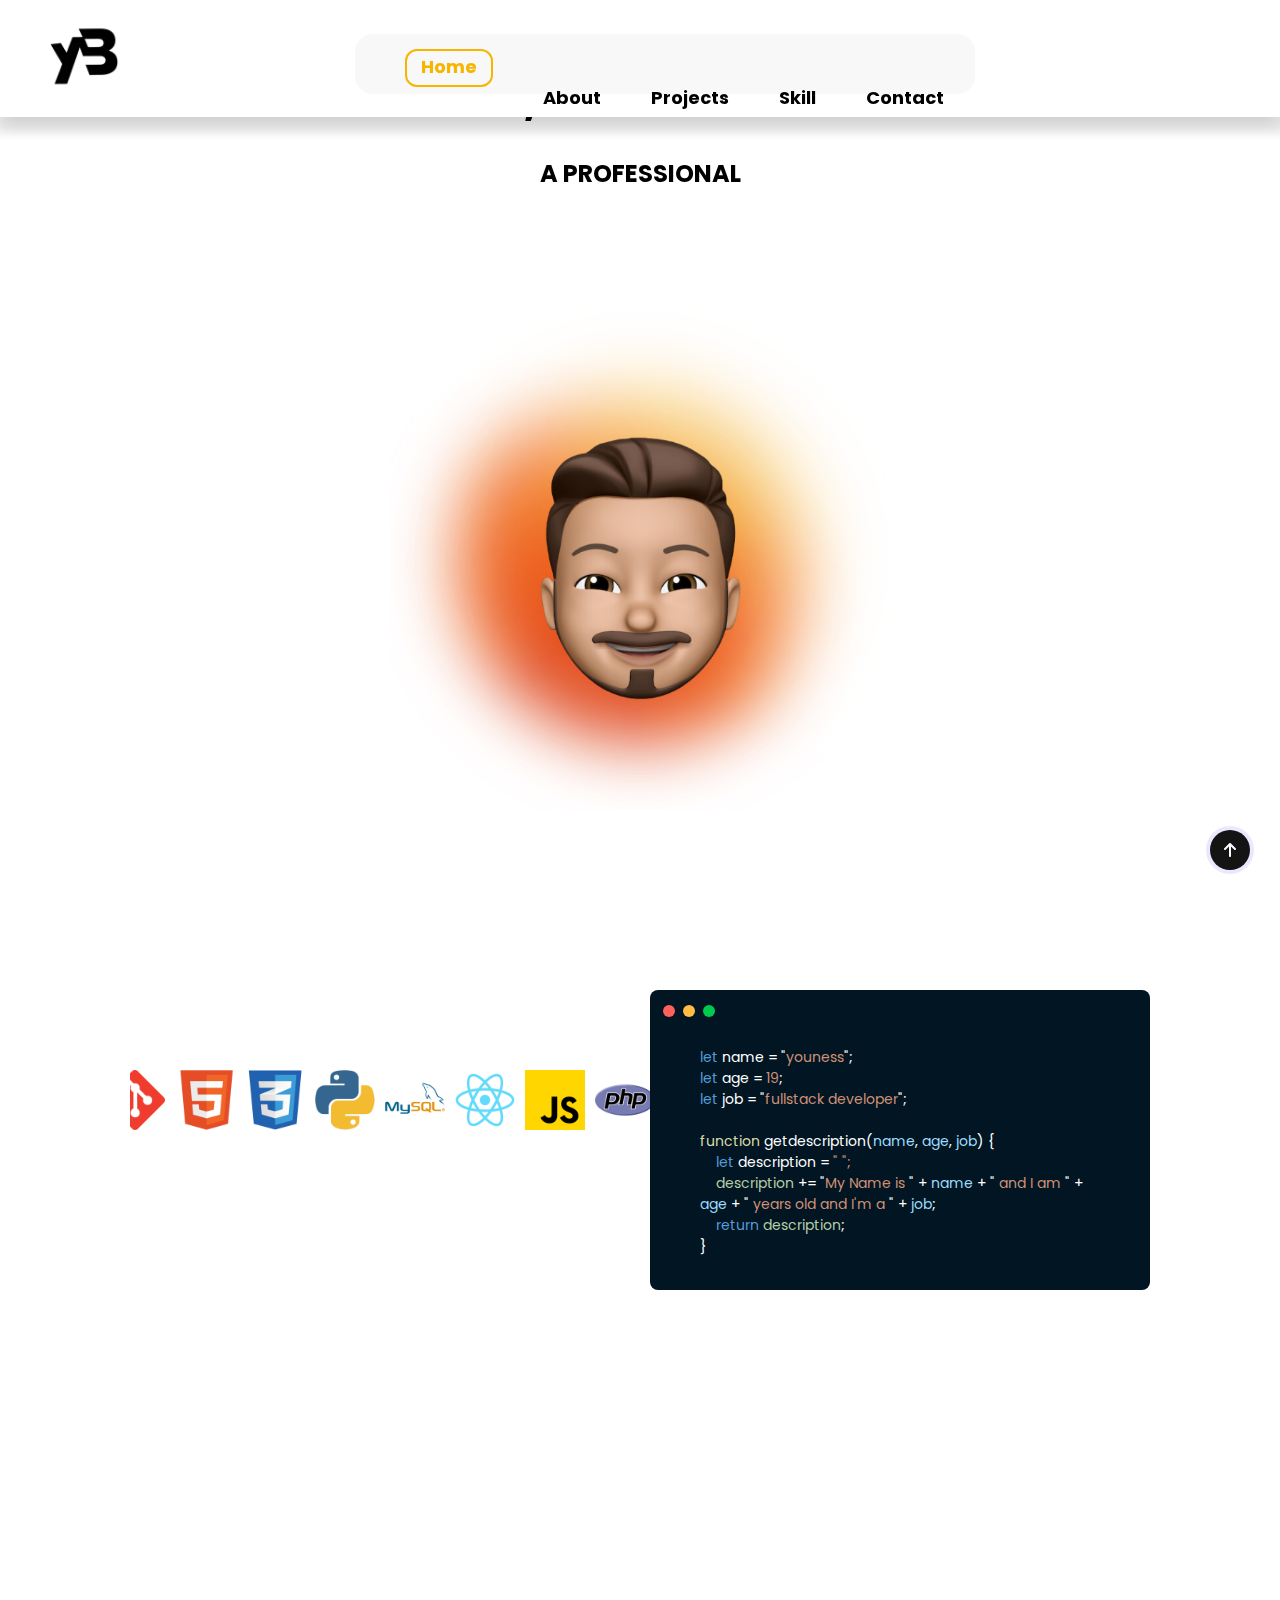
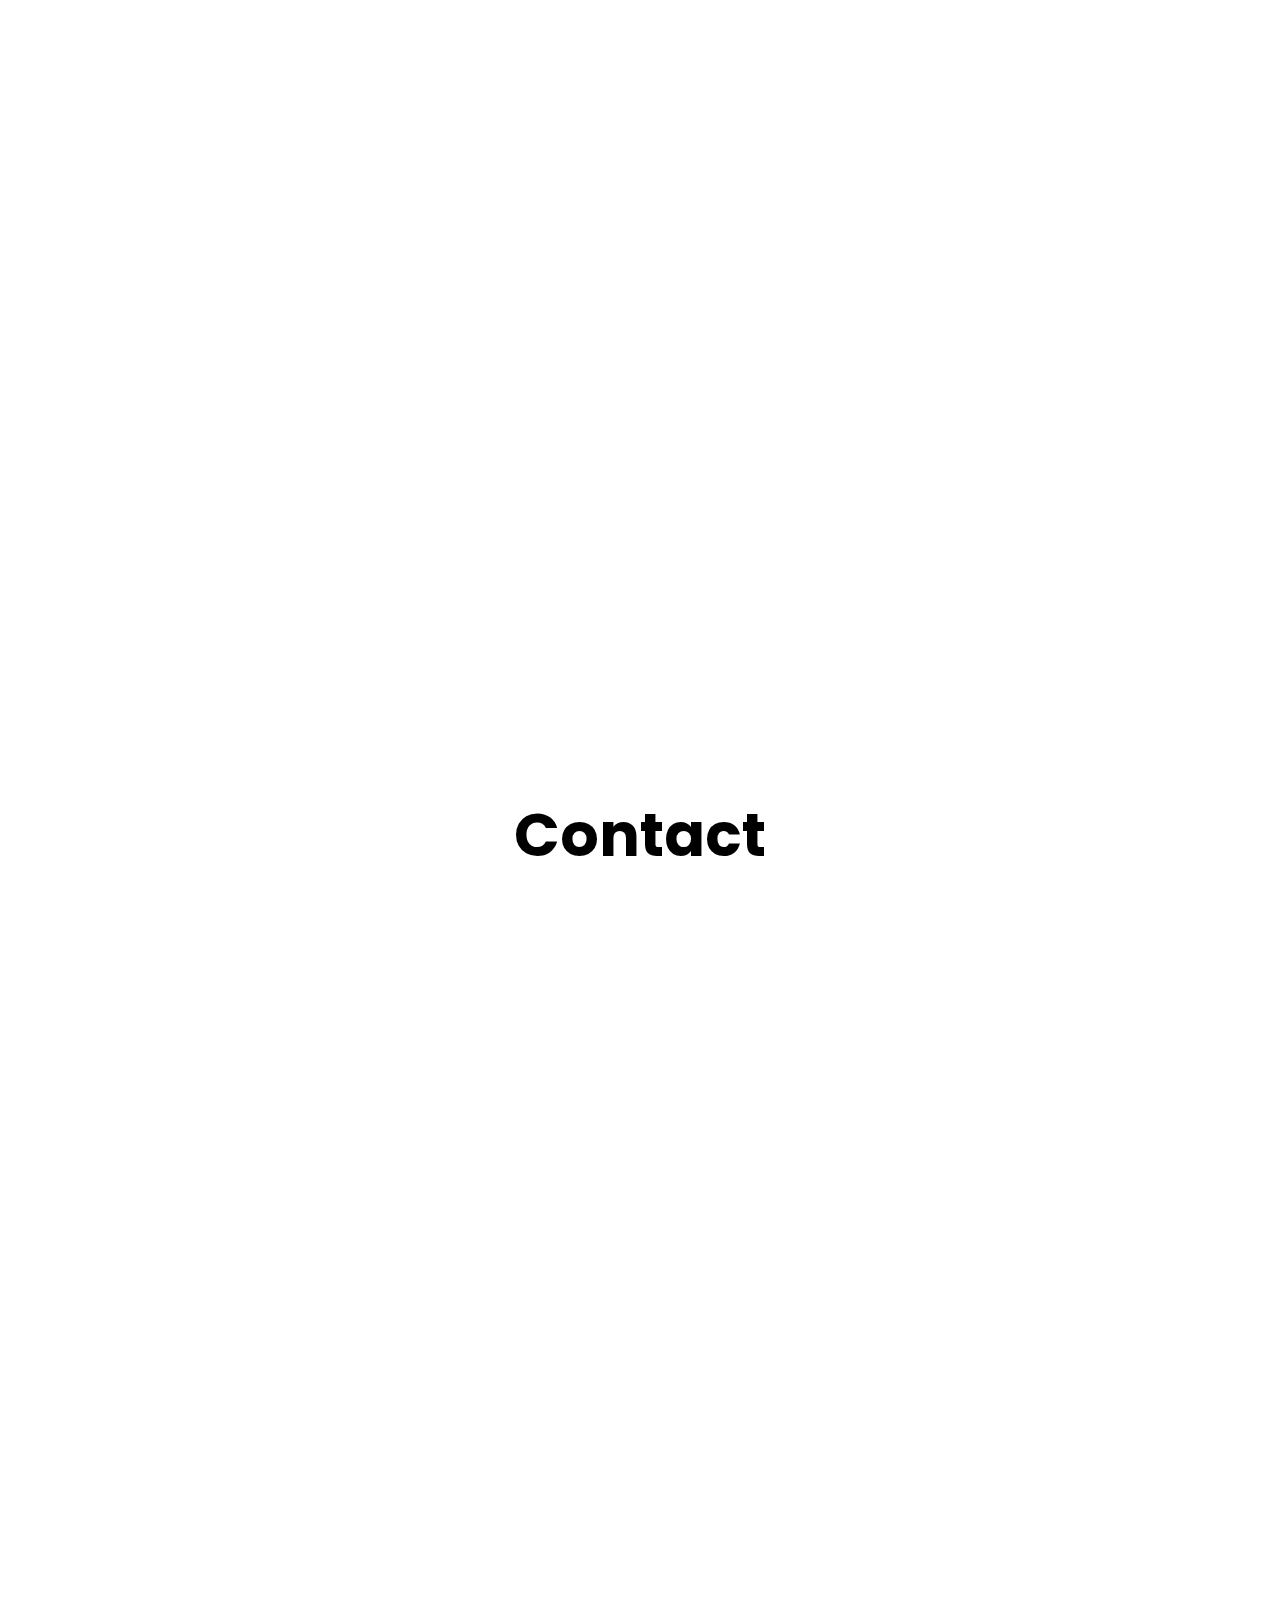
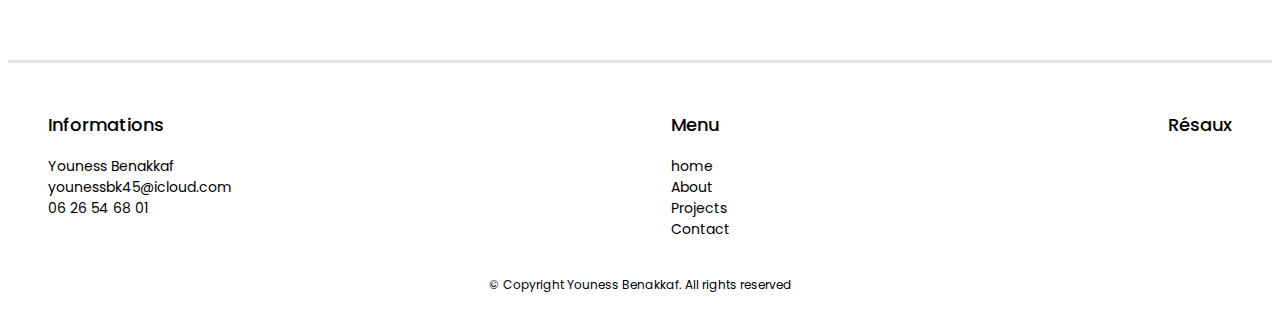
==== commit 9dfc527c: "modif css" ====
--- a/index.html
+++ b/index.html
@@ -12,7 +12,7 @@
 
     <link rel="stylesheet" href="index.css">
 </head>
-<body >
+<body onload="applyStyleOnLoad()">
  
 <header>
     <div class="oui">
@@ -255,10 +255,8 @@
 </div>
 
 
-
+<script src="scrollreveal.min.js"></script>
 <script src="../nav.js"></script>
-
-
 <script src="index.js"></script>
 <script src="https://cdn.jsdelivr.net/npm/gsap@3.12.5/dist/gsap.min.js"></script>
 <script src="animations.js"></script>
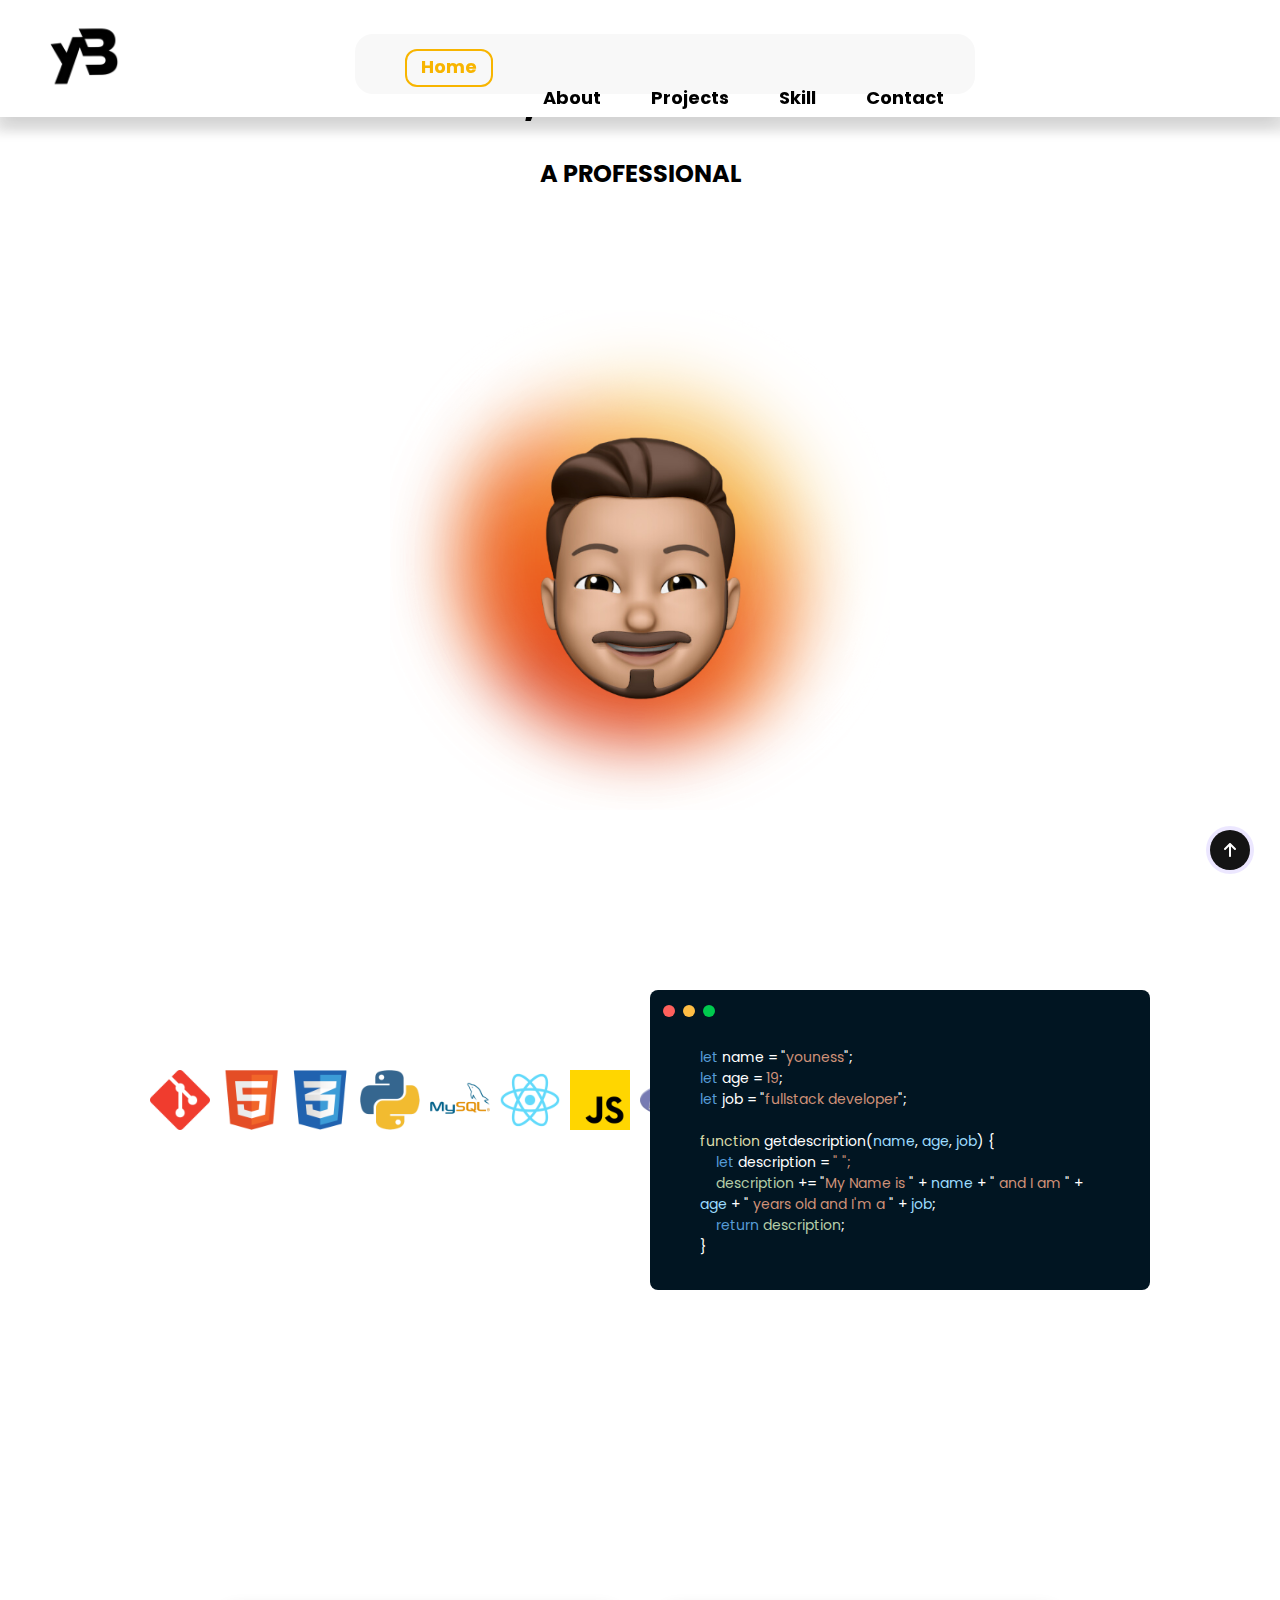
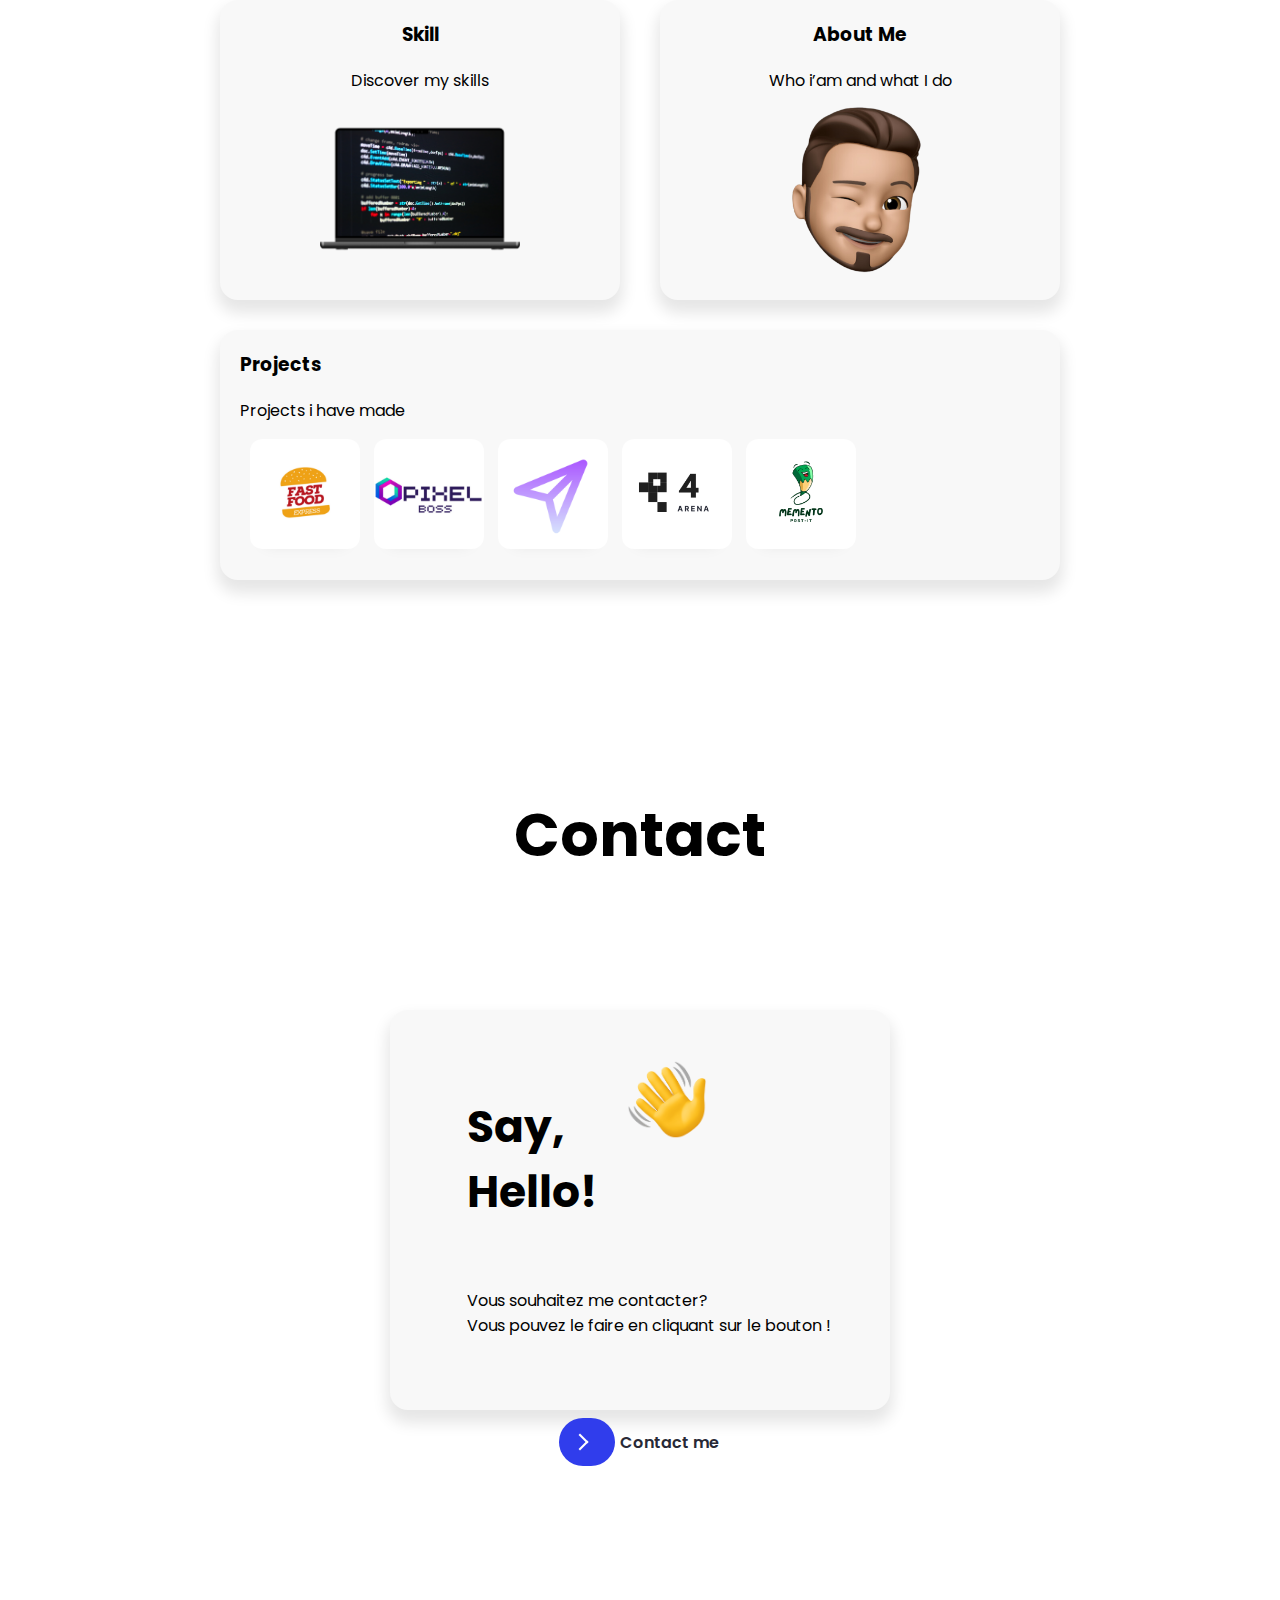
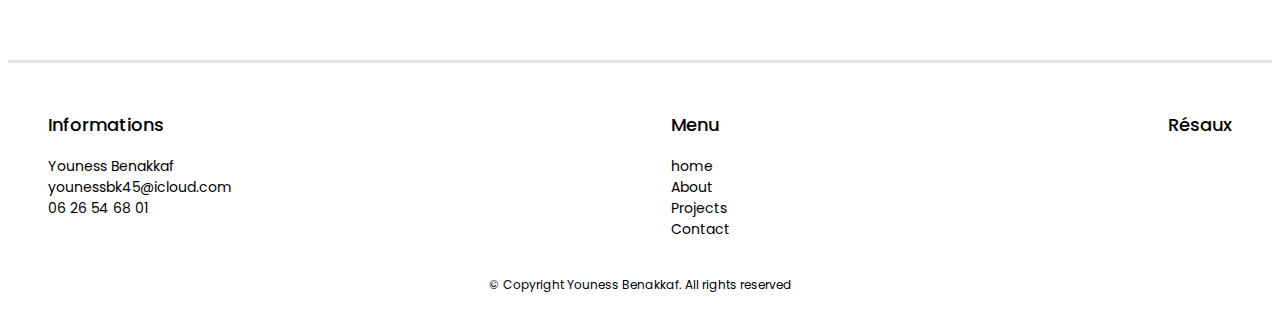
==== commit 015d7fcc: "modif css" ====
--- a/index.html
+++ b/index.html
@@ -255,7 +255,6 @@
 </div>
 
 
-<script src="scrollreveal.min.js"></script>
 <script src="../nav.js"></script>
 <script src="index.js"></script>
 <script src="https://cdn.jsdelivr.net/npm/gsap@3.12.5/dist/gsap.min.js"></script>
--- a/index.css
+++ b/index.css
@@ -1050,7 +1050,10 @@
 }
 
 .maincontact{
+  width: 94%;
   margin: 0 auto;
+  padding: 0;
+  overflow-x: hidden;
 }
 
 @media screen and (max-width: 1000px) {
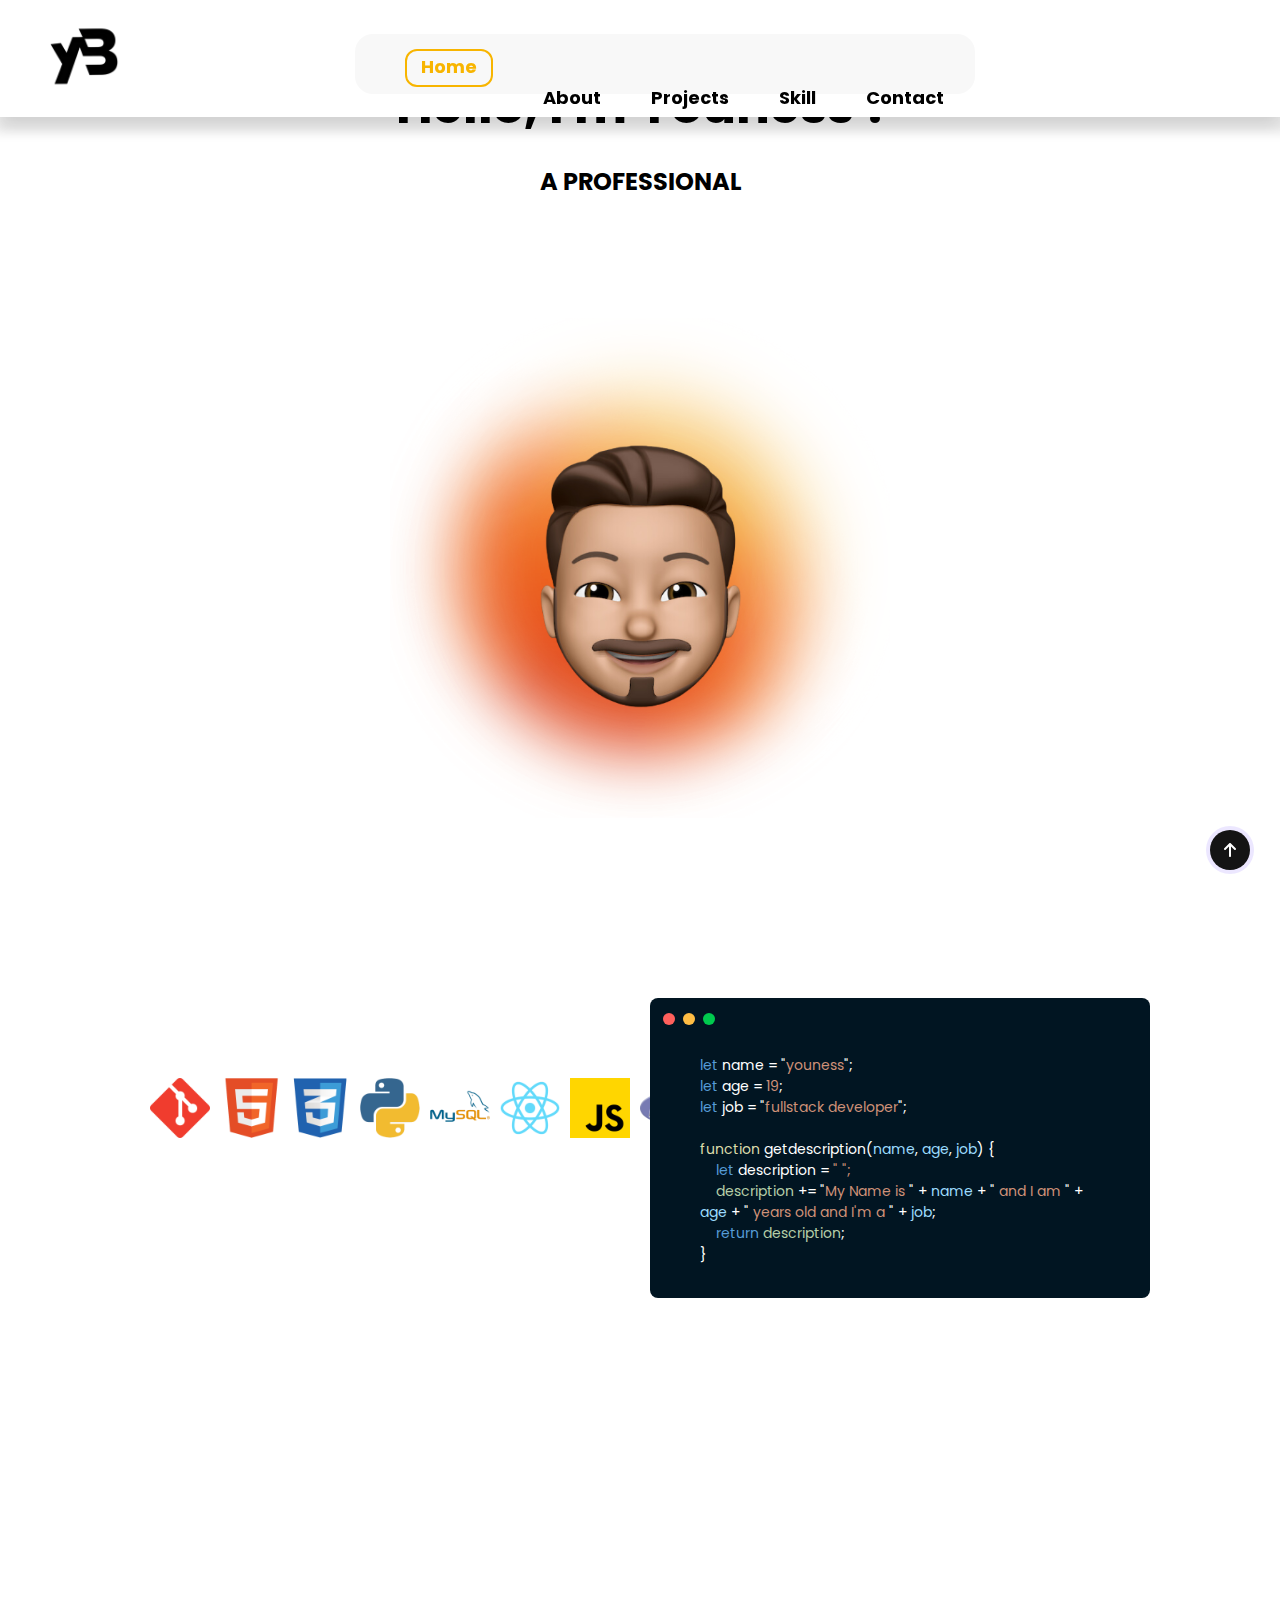
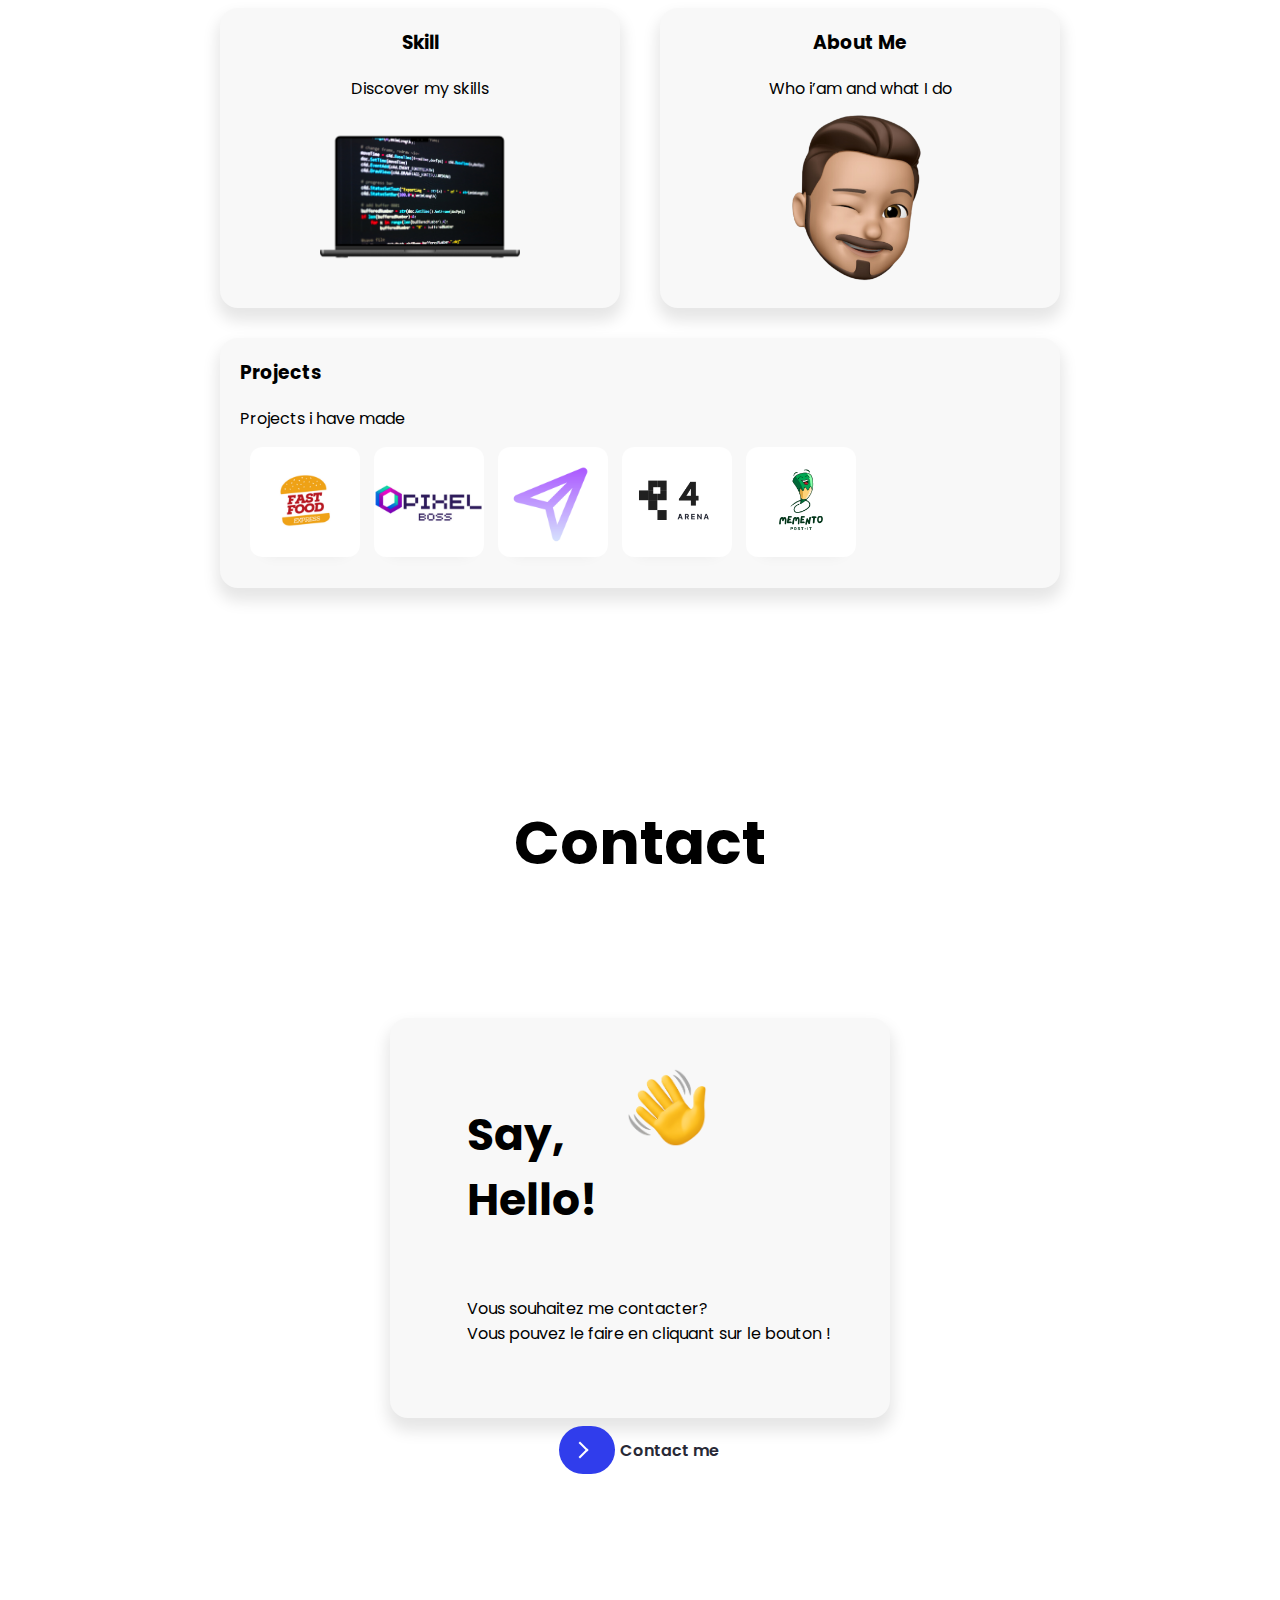
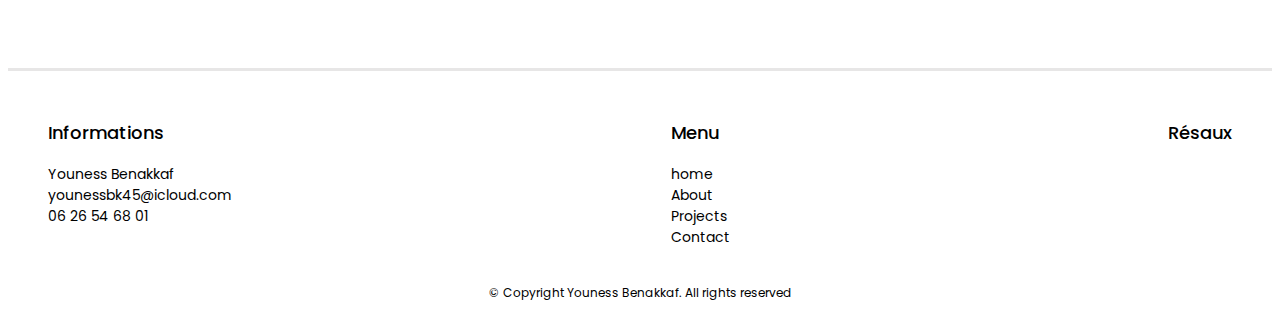
==== commit d1dbf860: "modif css" ====
--- a/index.html
+++ b/index.html
@@ -64,7 +64,7 @@
         </div>
     </div>
 </div>
-<main>
+<main class="indexmain">
     <section class="home">
         <h1 class="hello">Hello, I'm Youness !</h1>
         <h2 class="pro"> A Professional</h2>
--- a/index.css
+++ b/index.css
@@ -1846,3 +1846,31 @@
 
 }
 
+
+.indexmain{
+  width: 94%;
+  margin: 0 auto;
+  padding: 0;
+  overflow-x: hidden;
+}
+
+.projmain{
+  width: 94%;
+  margin: 0 auto;
+  padding: 0;
+  overflow-x: hidden;
+}
+
+.ls{
+  width: 94%;
+  margin: 0 auto;
+  padding: 0;
+  overflow-x: hidden;
+}
+
+.aboutmain{
+  width: 94%;
+  margin: 0 auto;
+  padding: 0;
+  overflow-x: hidden;
+}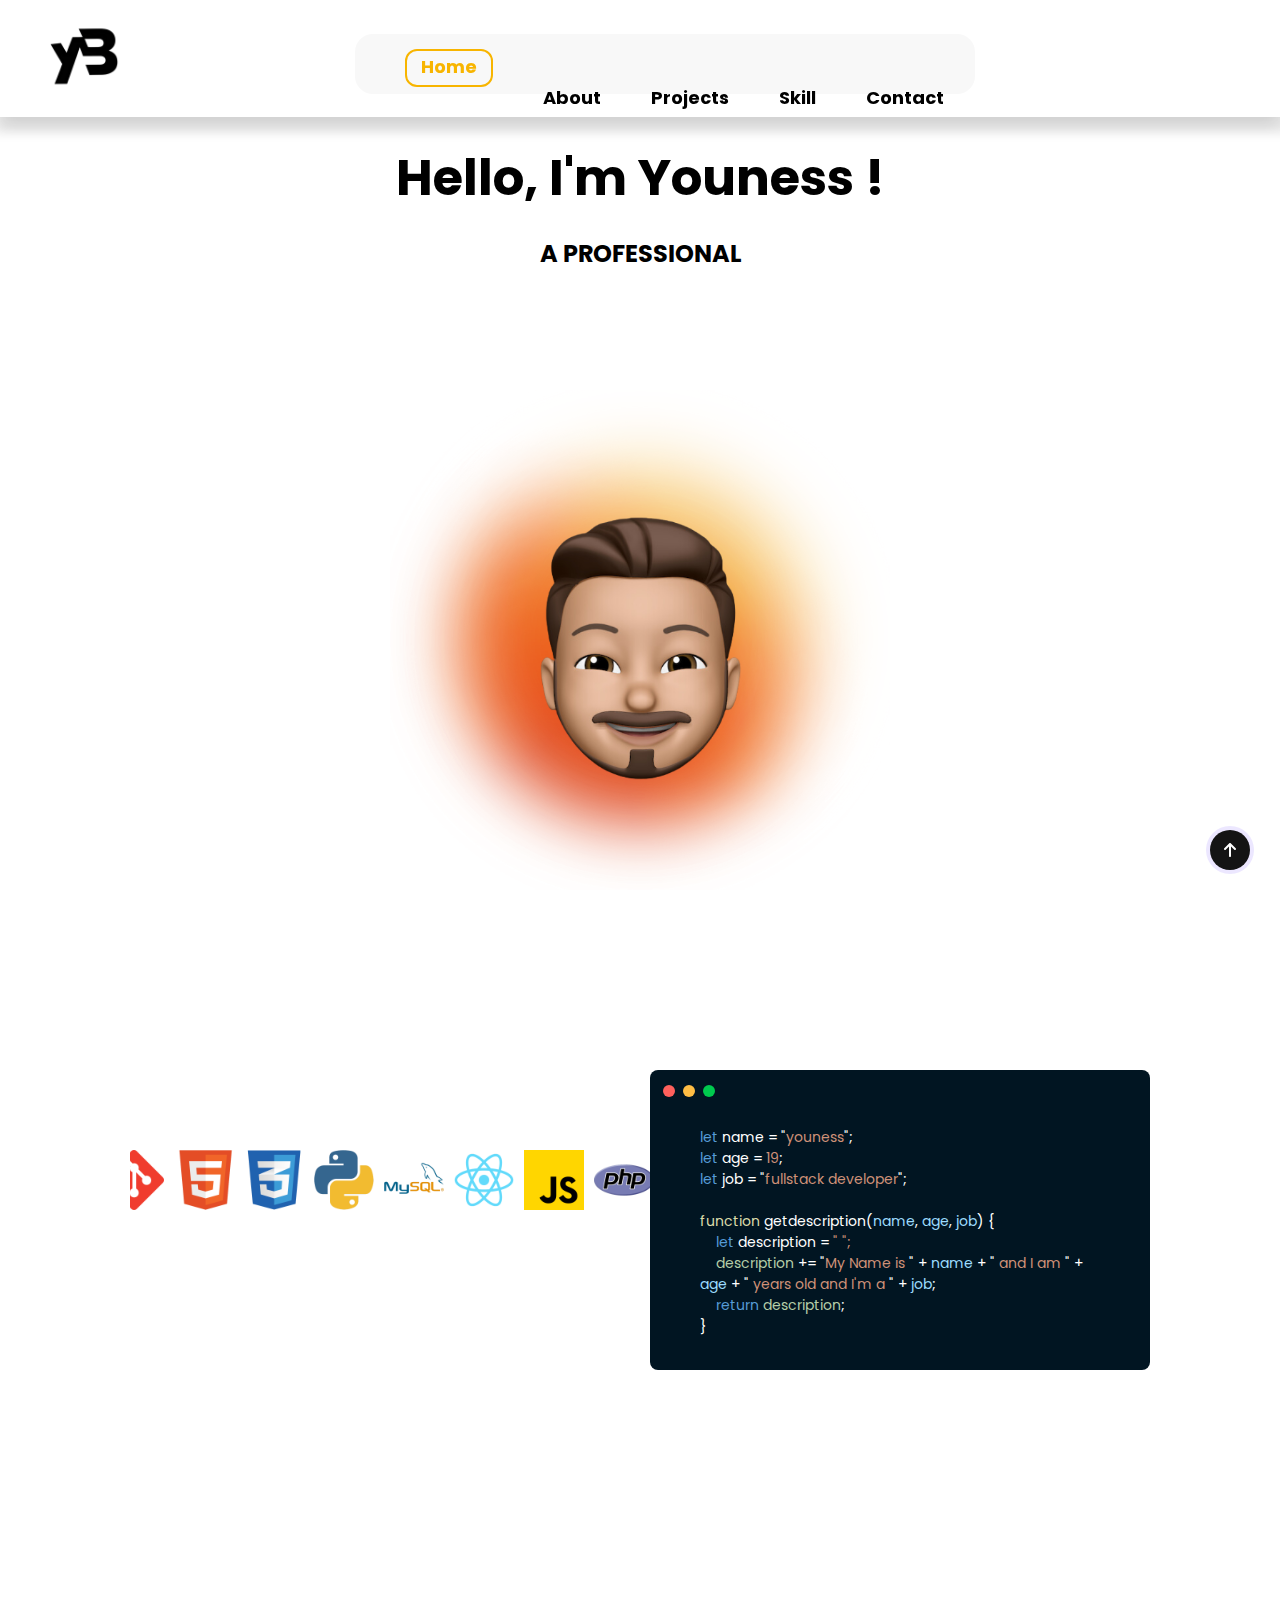
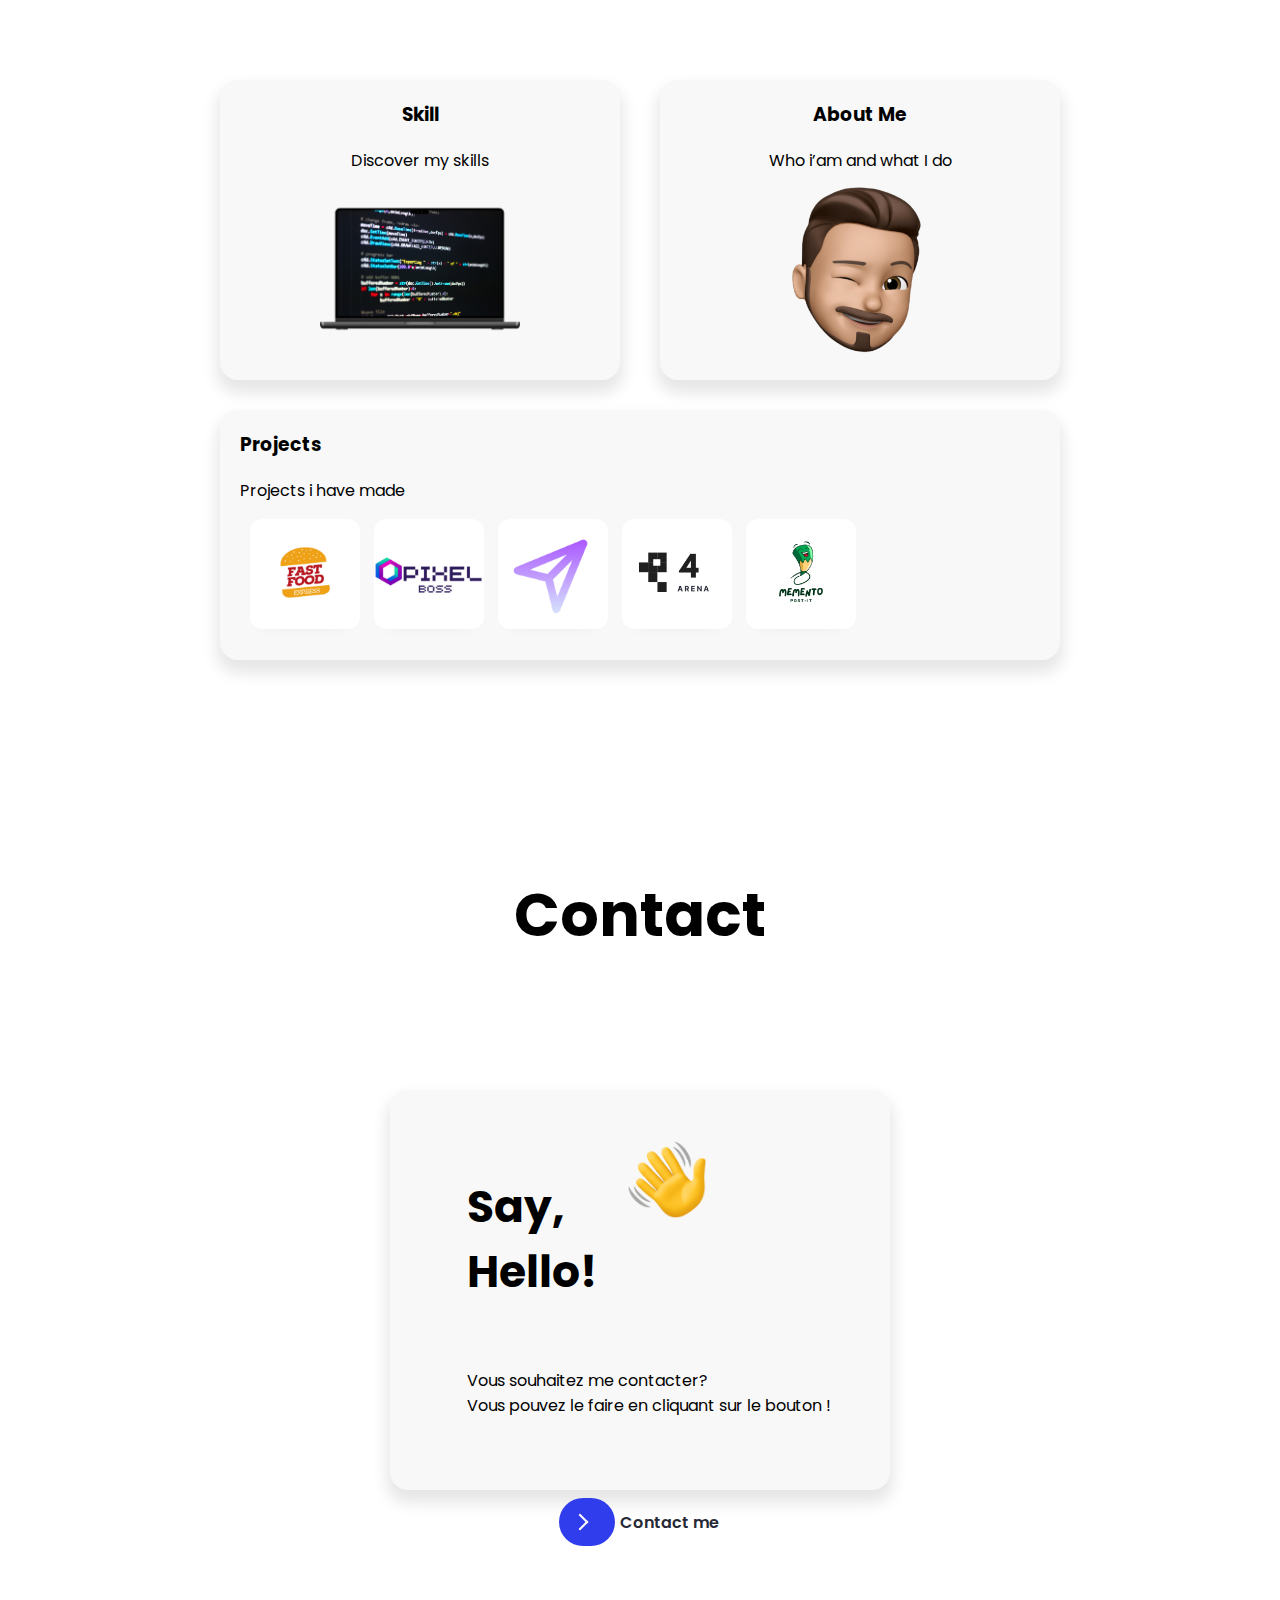
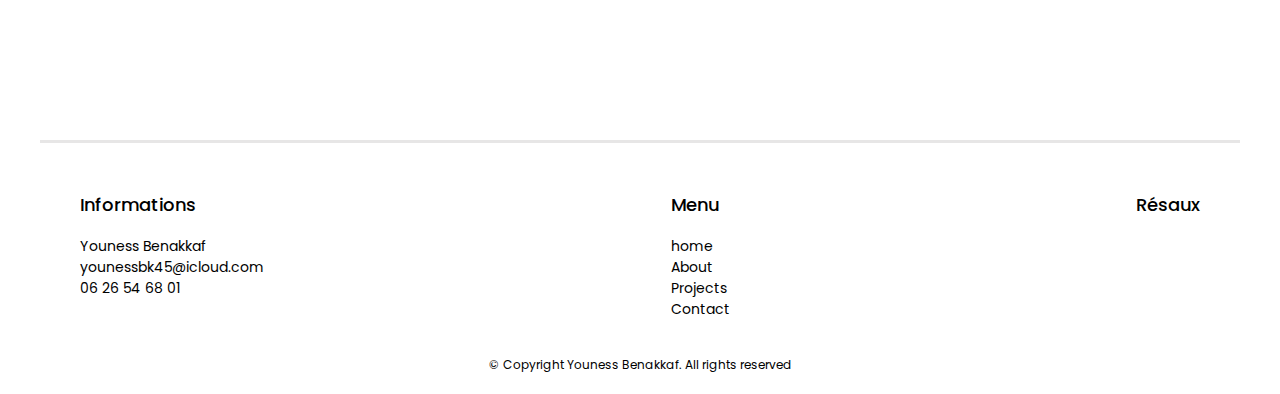
==== commit 5a3fb0ff: "modif css" ====
--- a/index.html
+++ b/index.html
@@ -255,7 +255,7 @@
 </div>
 
 
-<script src="../nav.js"></script>
+<script src="nav.js"></script>
 <script src="index.js"></script>
 <script src="https://cdn.jsdelivr.net/npm/gsap@3.12.5/dist/gsap.min.js"></script>
 <script src="animations.js"></script>
--- a/index.css
+++ b/index.css
@@ -13,6 +13,11 @@
 *{
   font-family: "Poppins", sans-serif;
   z-index: 1;
+}
+
+body{
+  max-width: 1200px;
+  margin: 140px auto 0 auto;
 }
 
 /*header style*/
@@ -573,6 +578,10 @@
 
 /*footer-container*/
 
+footer{
+  margin: 0 auto;
+  max-width: 1200px;
+}
 .footer-container{
   display: flex;
   justify-content: space-between;
@@ -1846,31 +1855,3 @@
 
 }
 
-
-.indexmain{
-  width: 94%;
-  margin: 0 auto;
-  padding: 0;
-  overflow-x: hidden;
-}
-
-.projmain{
-  width: 94%;
-  margin: 0 auto;
-  padding: 0;
-  overflow-x: hidden;
-}
-
-.ls{
-  width: 94%;
-  margin: 0 auto;
-  padding: 0;
-  overflow-x: hidden;
-}
-
-.aboutmain{
-  width: 94%;
-  margin: 0 auto;
-  padding: 0;
-  overflow-x: hidden;
-}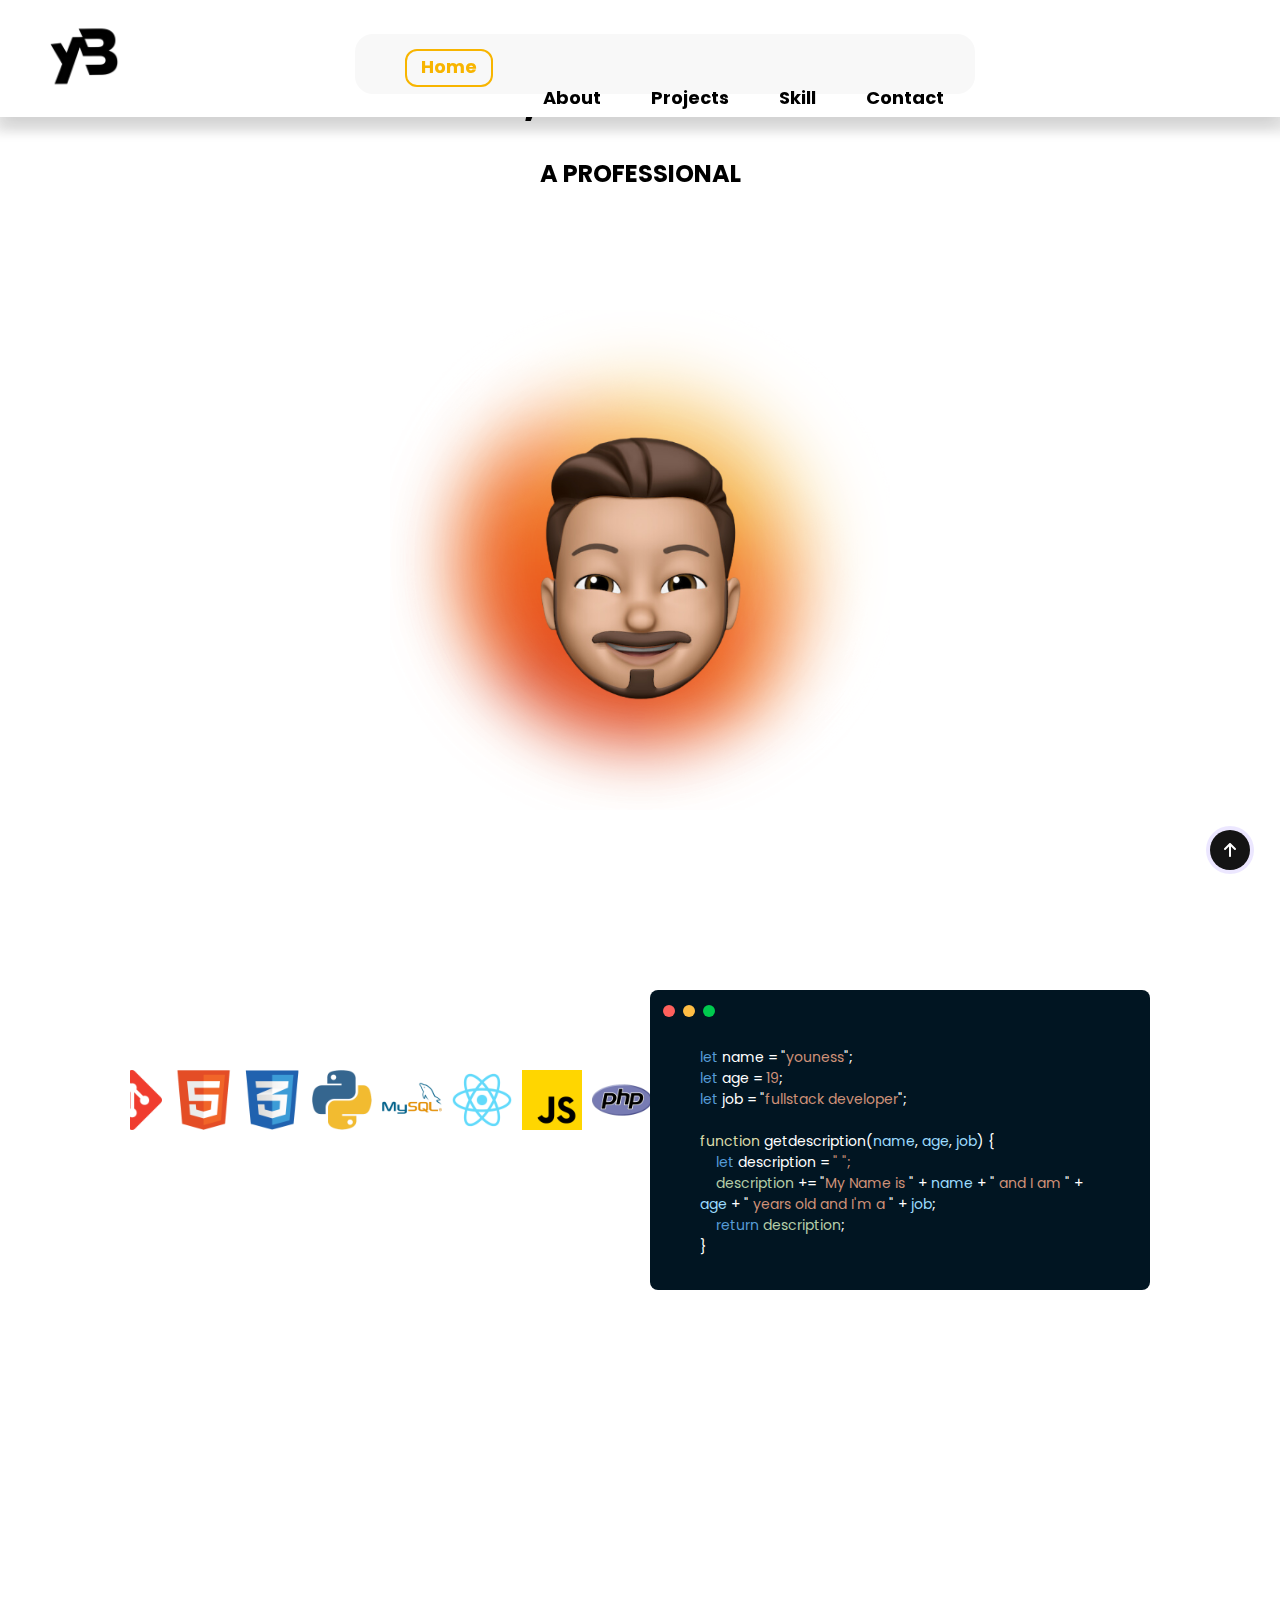
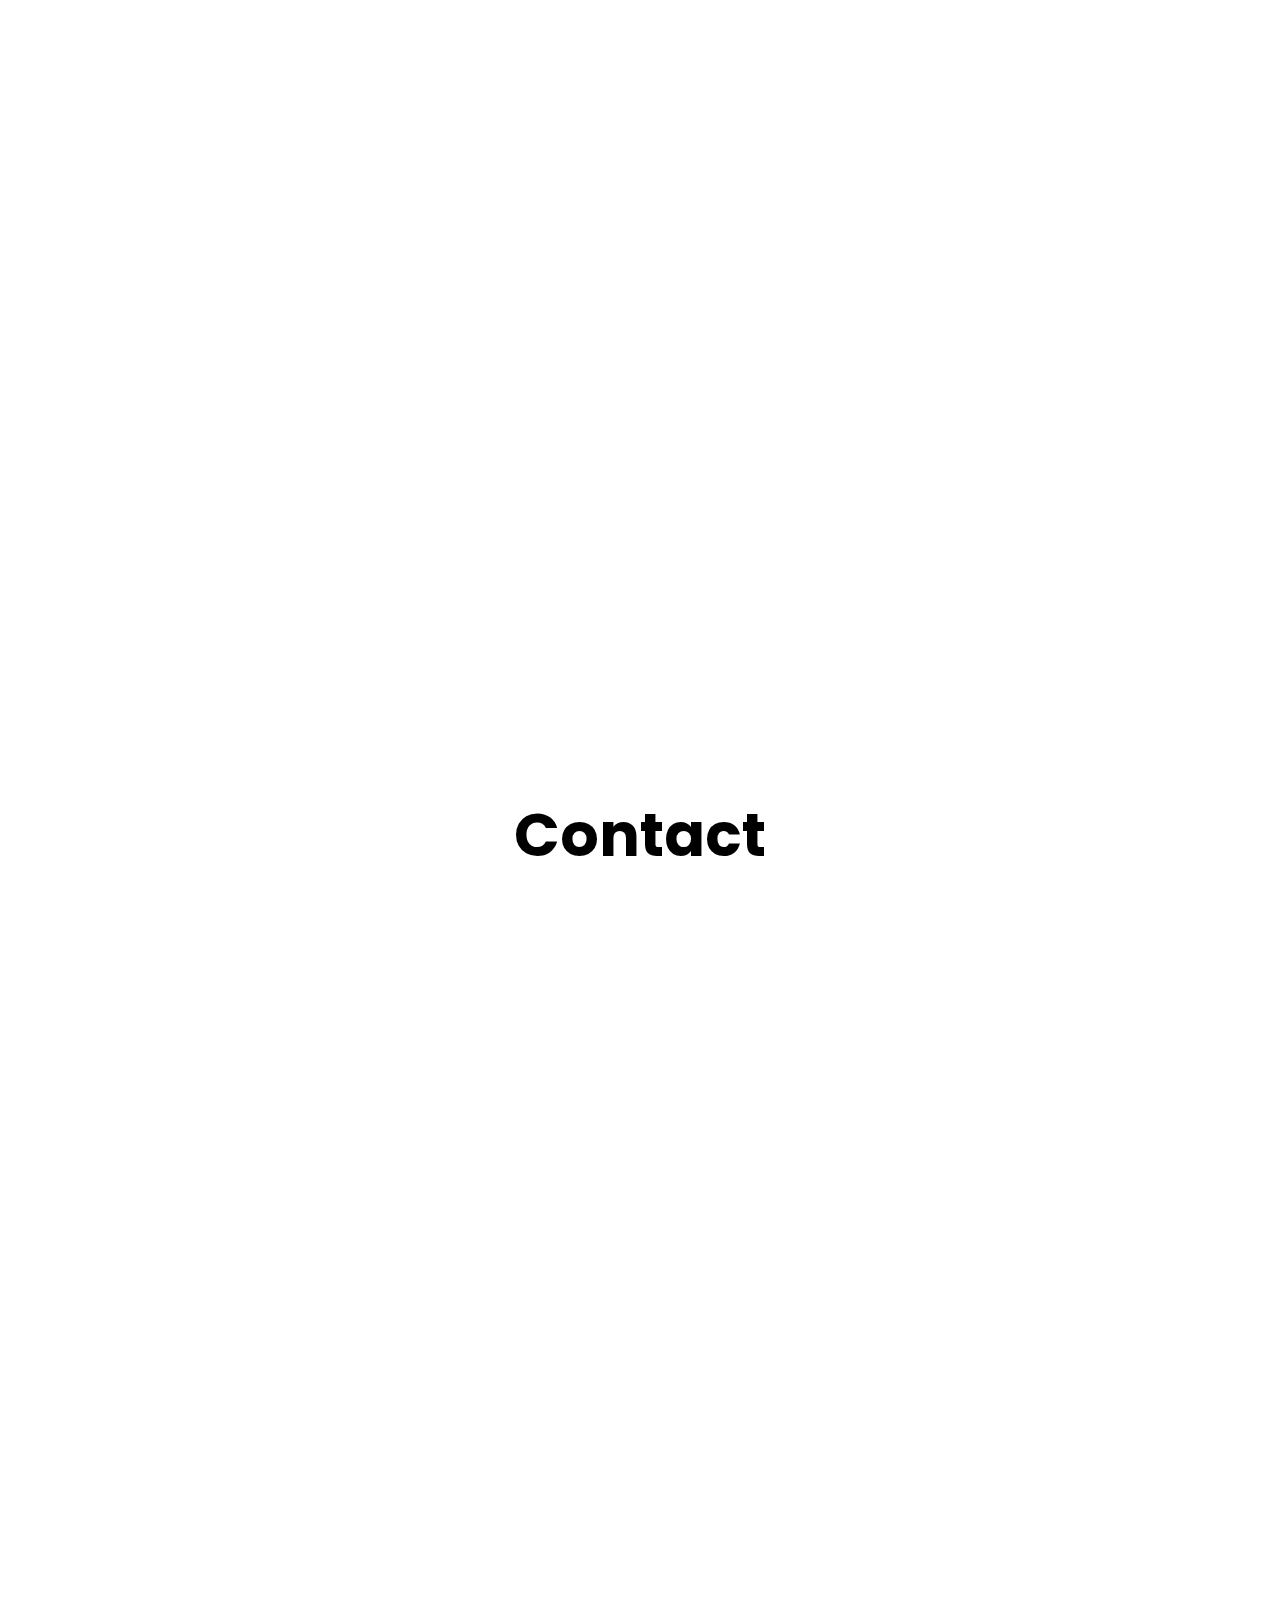
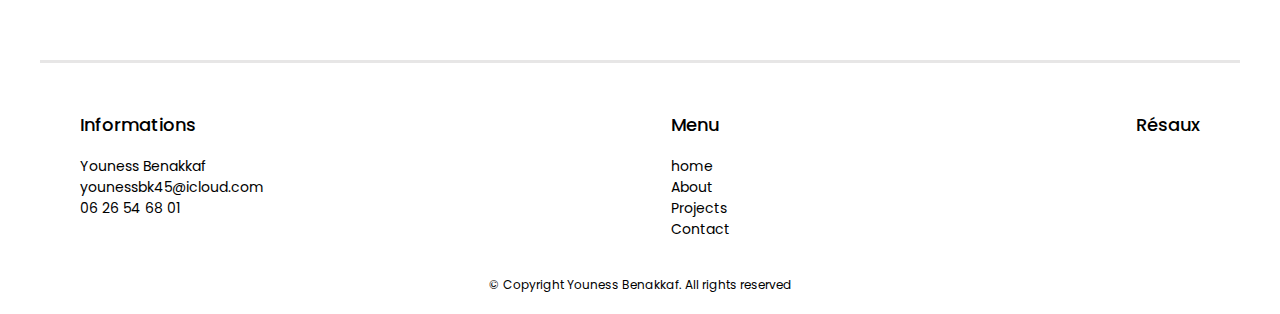
==== commit 179fc900: "modif css" ====
--- a/index.html
+++ b/index.html
@@ -256,6 +256,7 @@
 
 
 <script src="nav.js"></script>
+<script src="scrollreveal.min.js"></script>
 <script src="index.js"></script>
 <script src="https://cdn.jsdelivr.net/npm/gsap@3.12.5/dist/gsap.min.js"></script>
 <script src="animations.js"></script>
--- a/index.css
+++ b/index.css
@@ -16,8 +16,9 @@
 }
 
 body{
+  margin-top: 140px;
   max-width: 1200px;
-  margin: 140px auto 0 auto;
+  margin: 0 auto;
 }
 
 /*header style*/
@@ -1058,12 +1059,6 @@
   margin-top: 140px;
 }
 
-.maincontact{
-  width: 94%;
-  margin: 0 auto;
-  padding: 0;
-  overflow-x: hidden;
-}
 
 @media screen and (max-width: 1000px) {
 
@@ -1855,3 +1850,38 @@
 
 }
 
+
+.indexmain{
+  max-width: 1200px;
+  margin: 0 auto;
+  padding: 0;
+  overflow-x: hidden;
+}
+
+.projmain{
+  max-width: 1200px;
+  margin: 0 auto;
+  padding: 0;
+  overflow-x: hidden;
+}
+
+.ls{
+  max-width: 1200px;
+  margin: 0 auto;
+  padding: 0;
+  overflow-x: hidden;
+}
+
+.aboutmain{
+  max-width: 1200px;
+  margin: 0 auto;
+  padding: 0;
+  overflow-x: hidden;
+}
+
+.maincontact{
+  max-width: 1200px;
+  margin: 0 auto;
+  padding: 0;
+  overflow-x: hidden;
+}